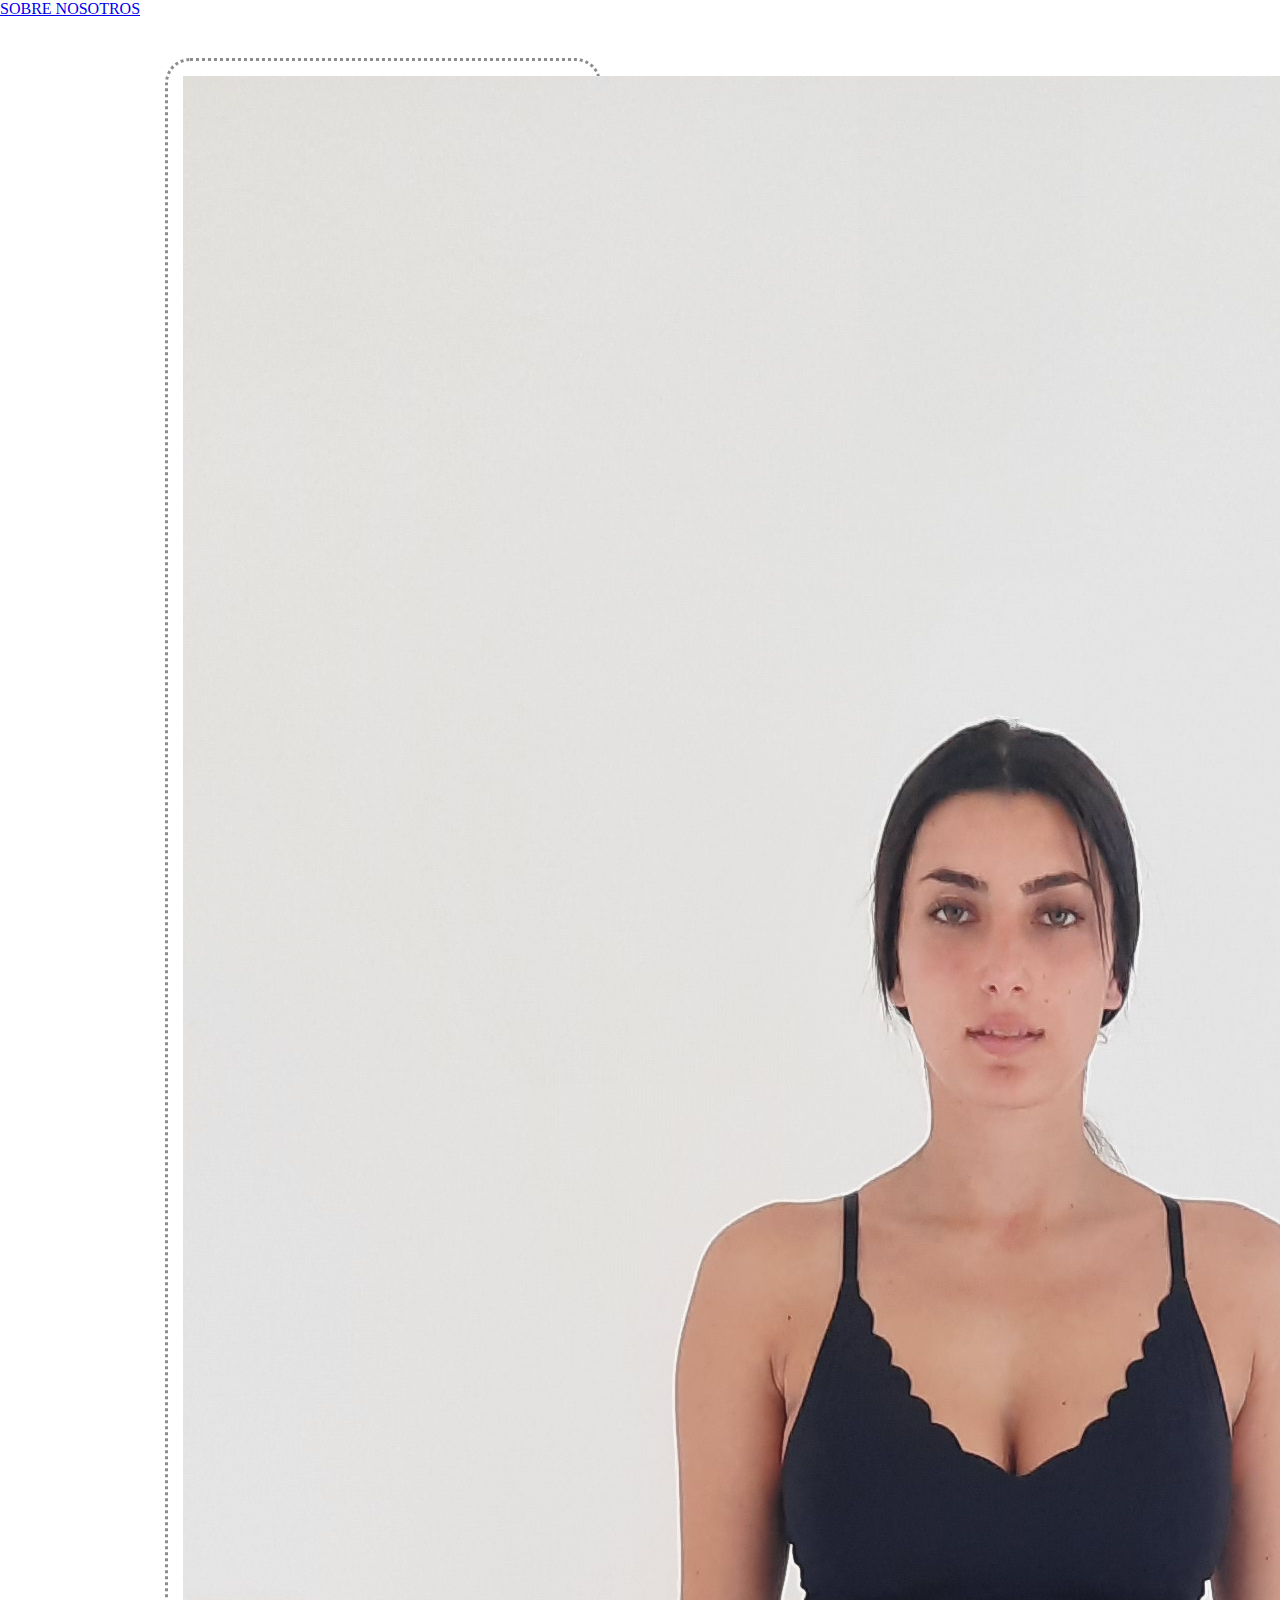
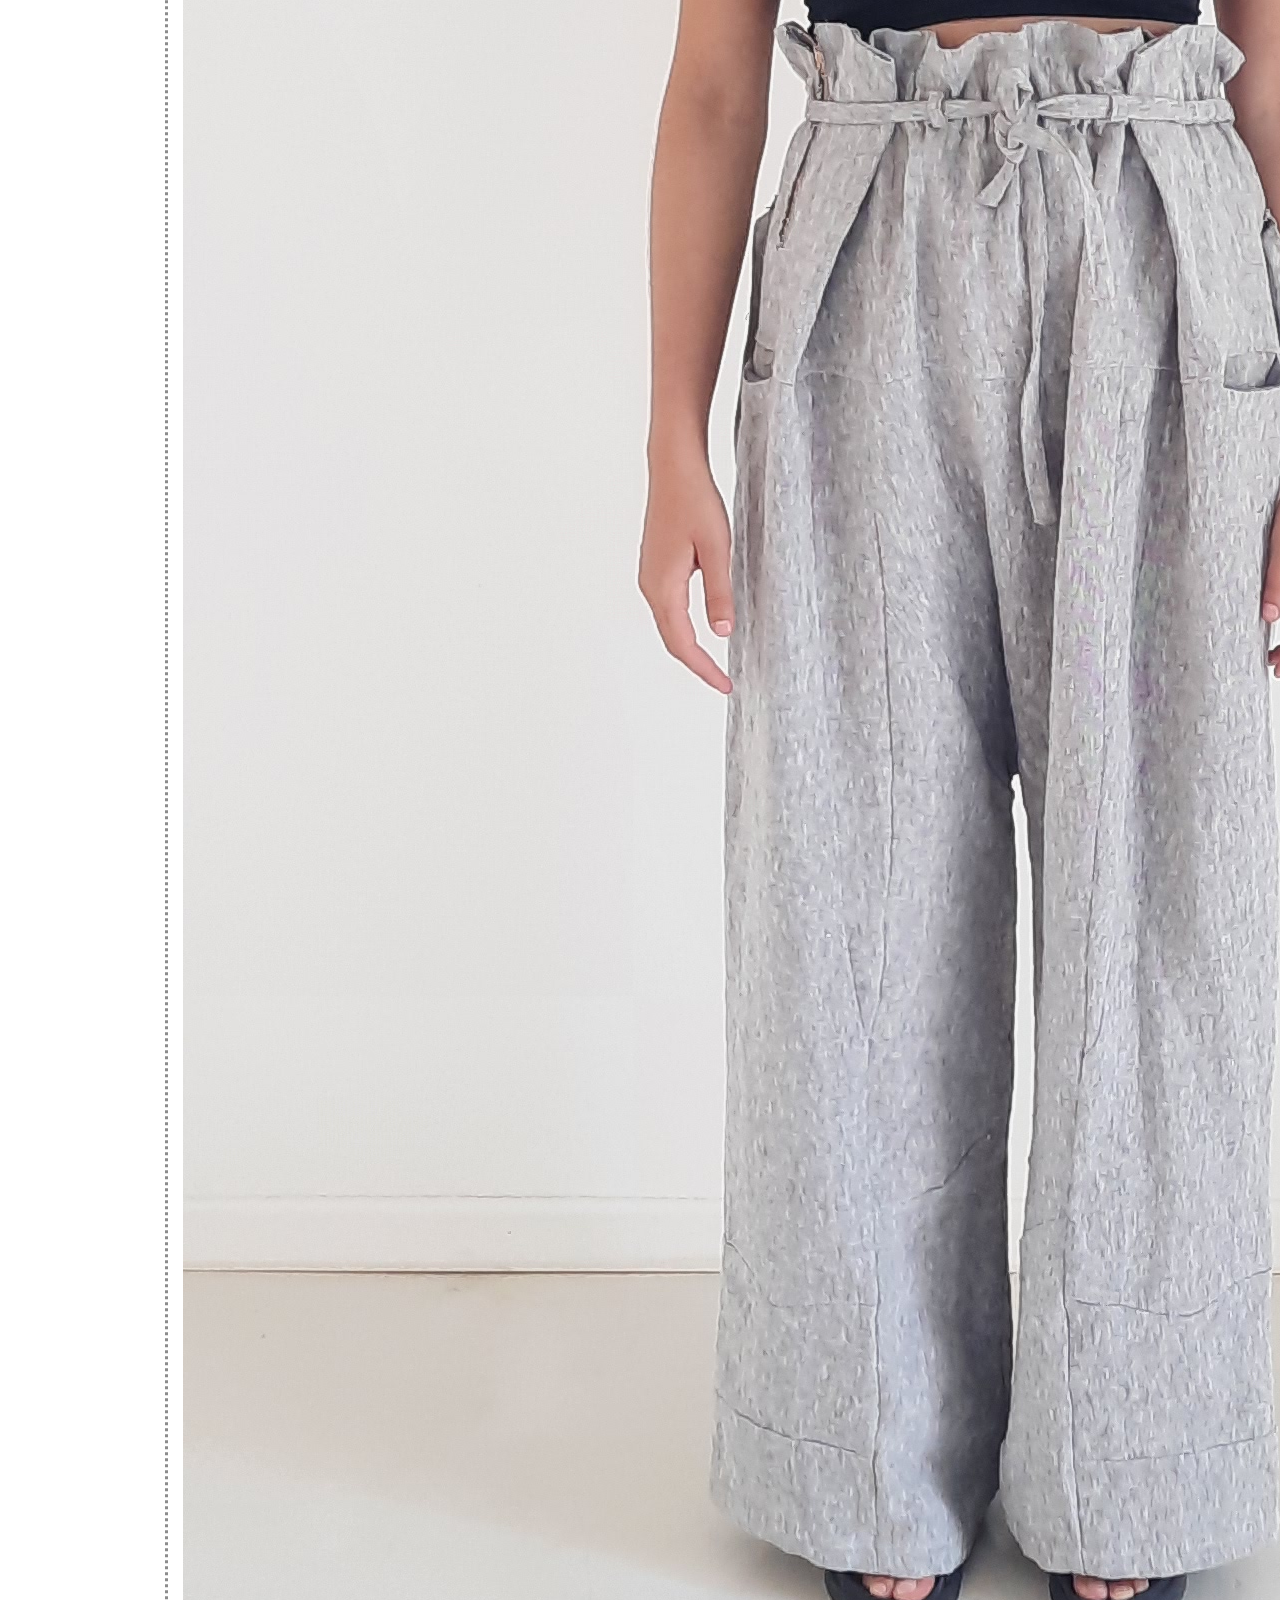
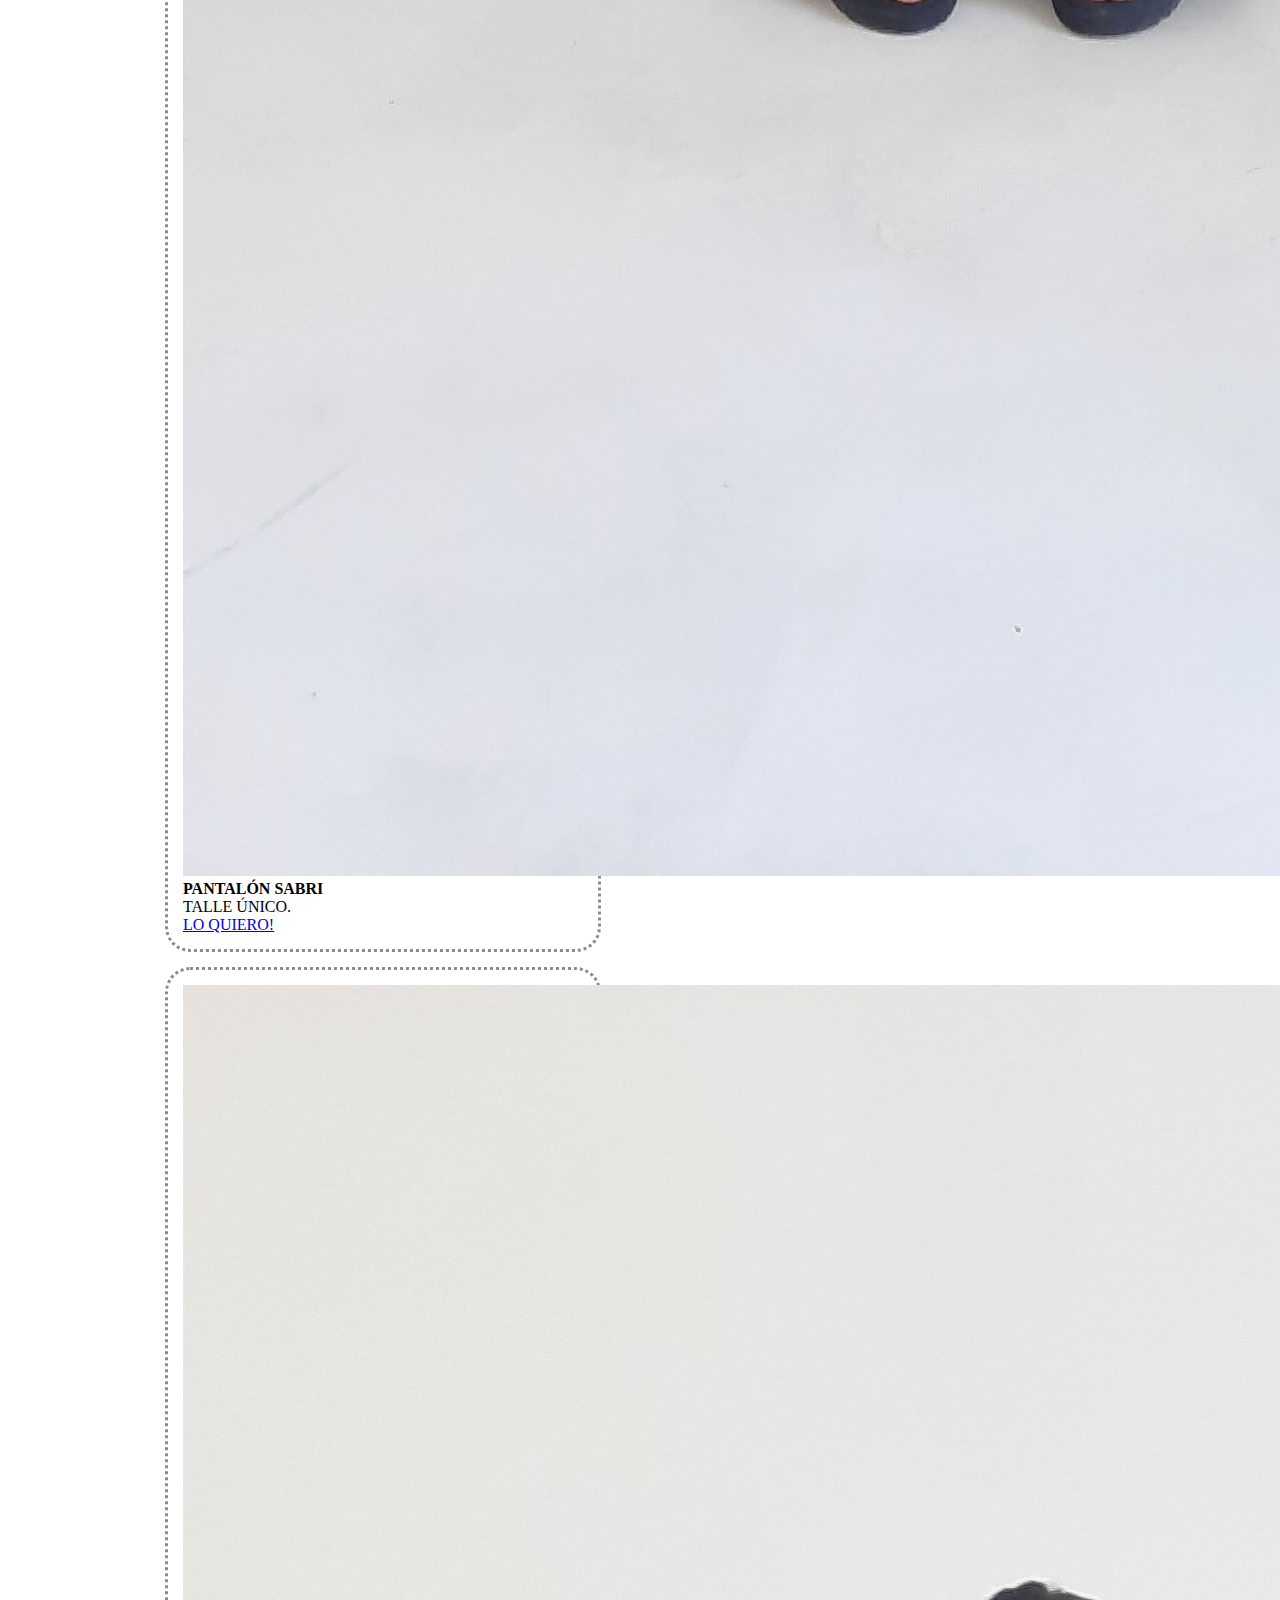
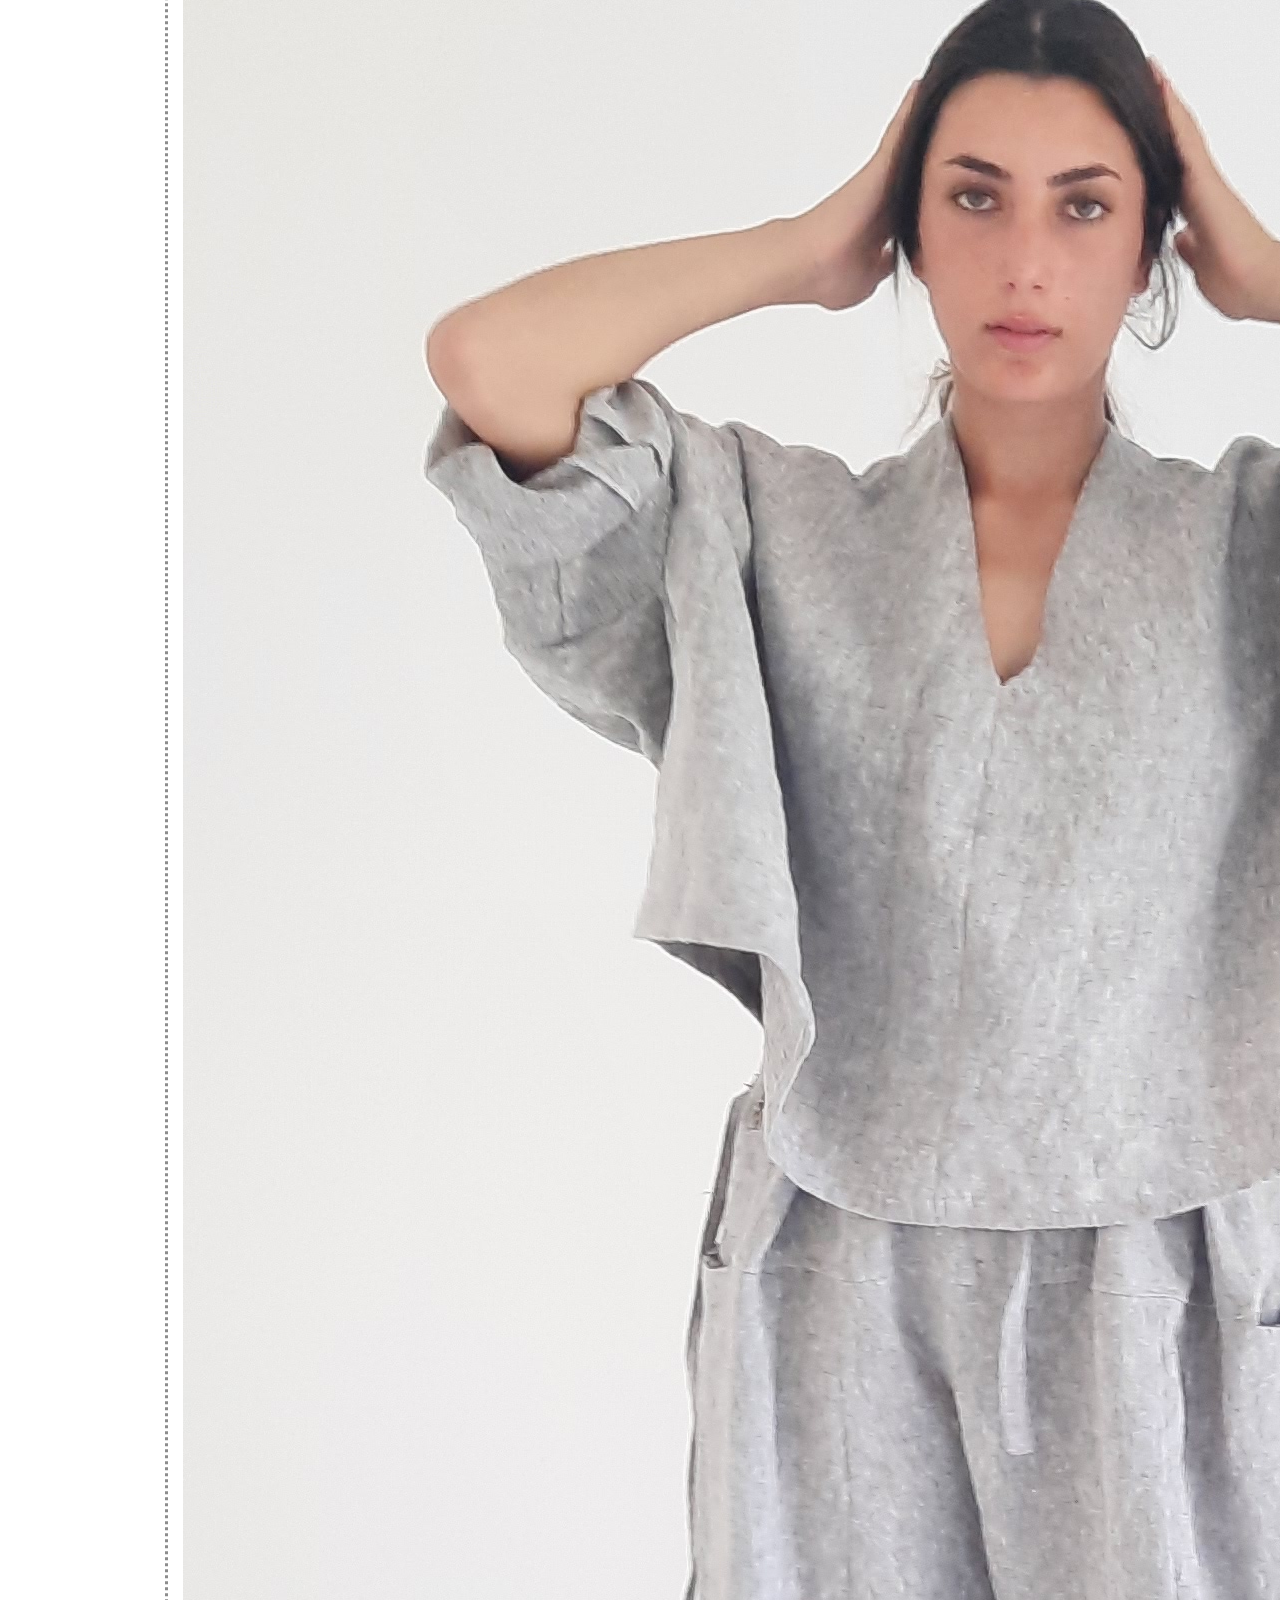
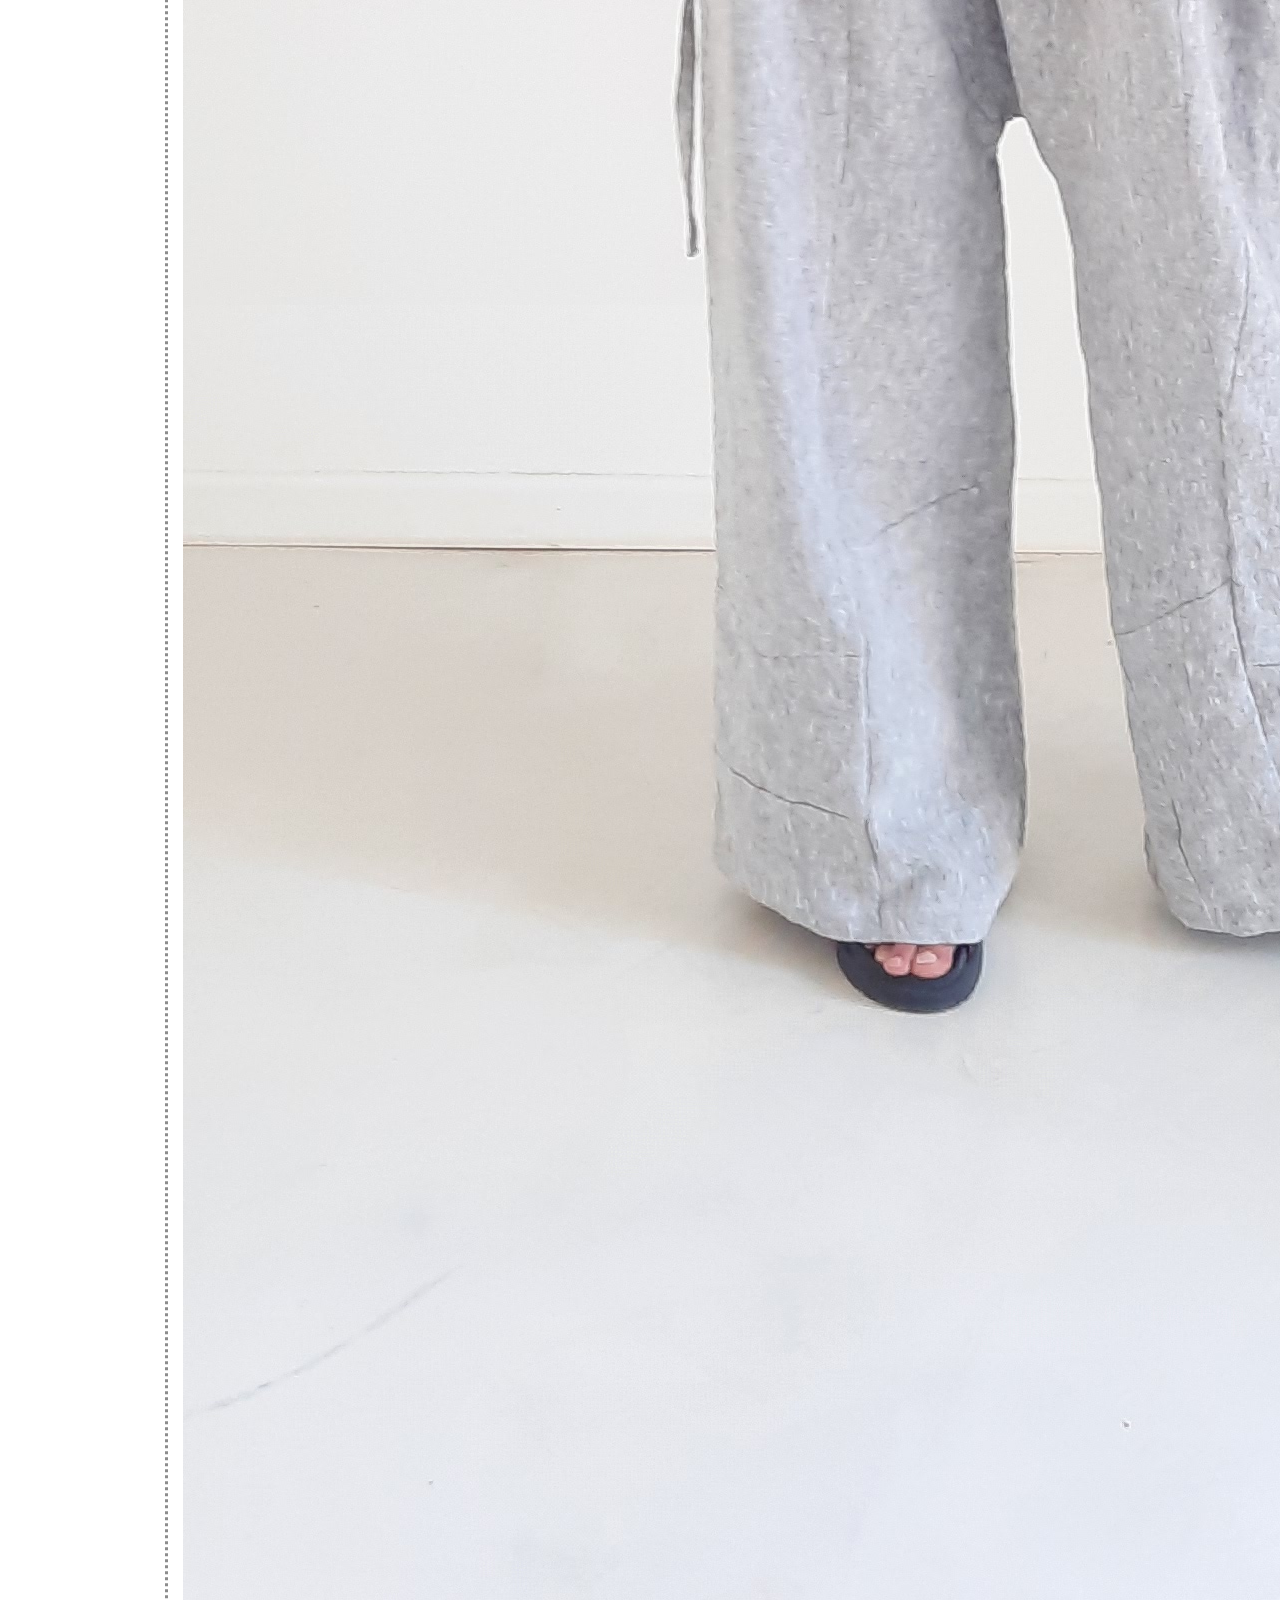
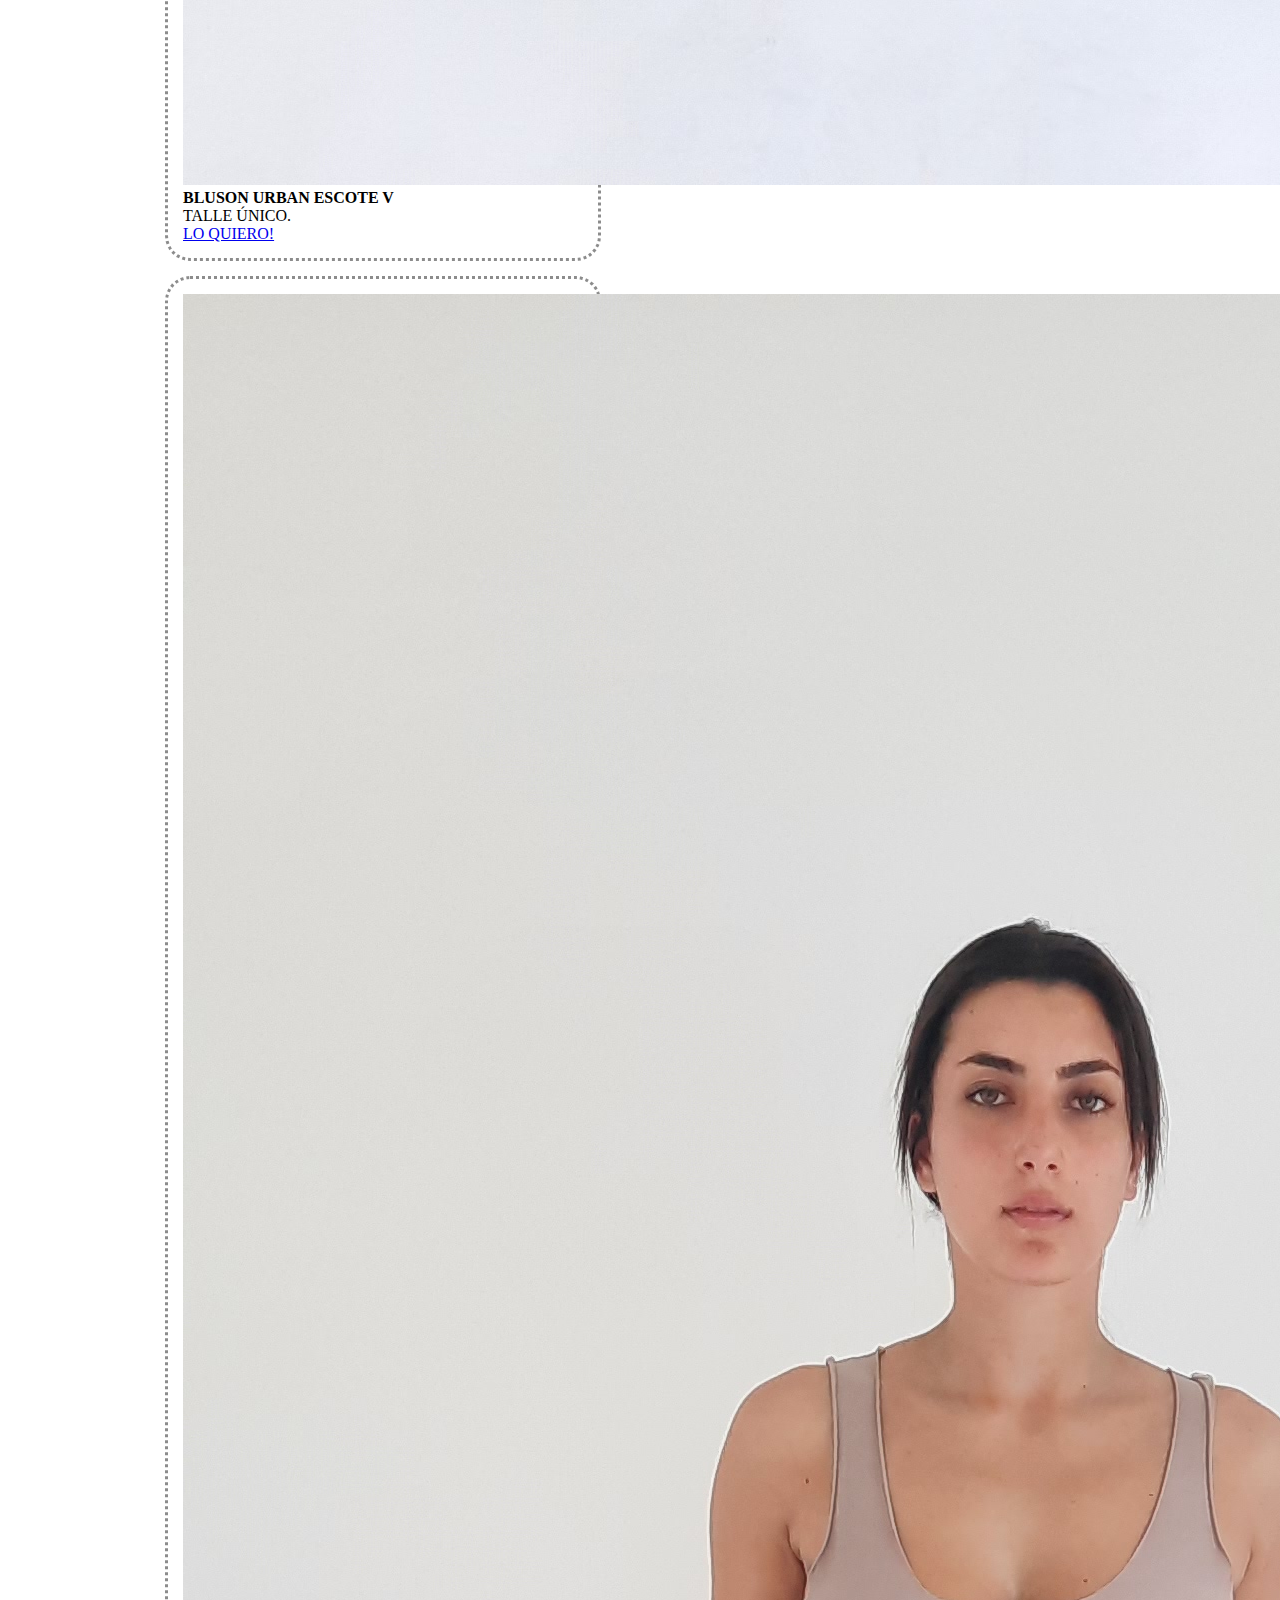
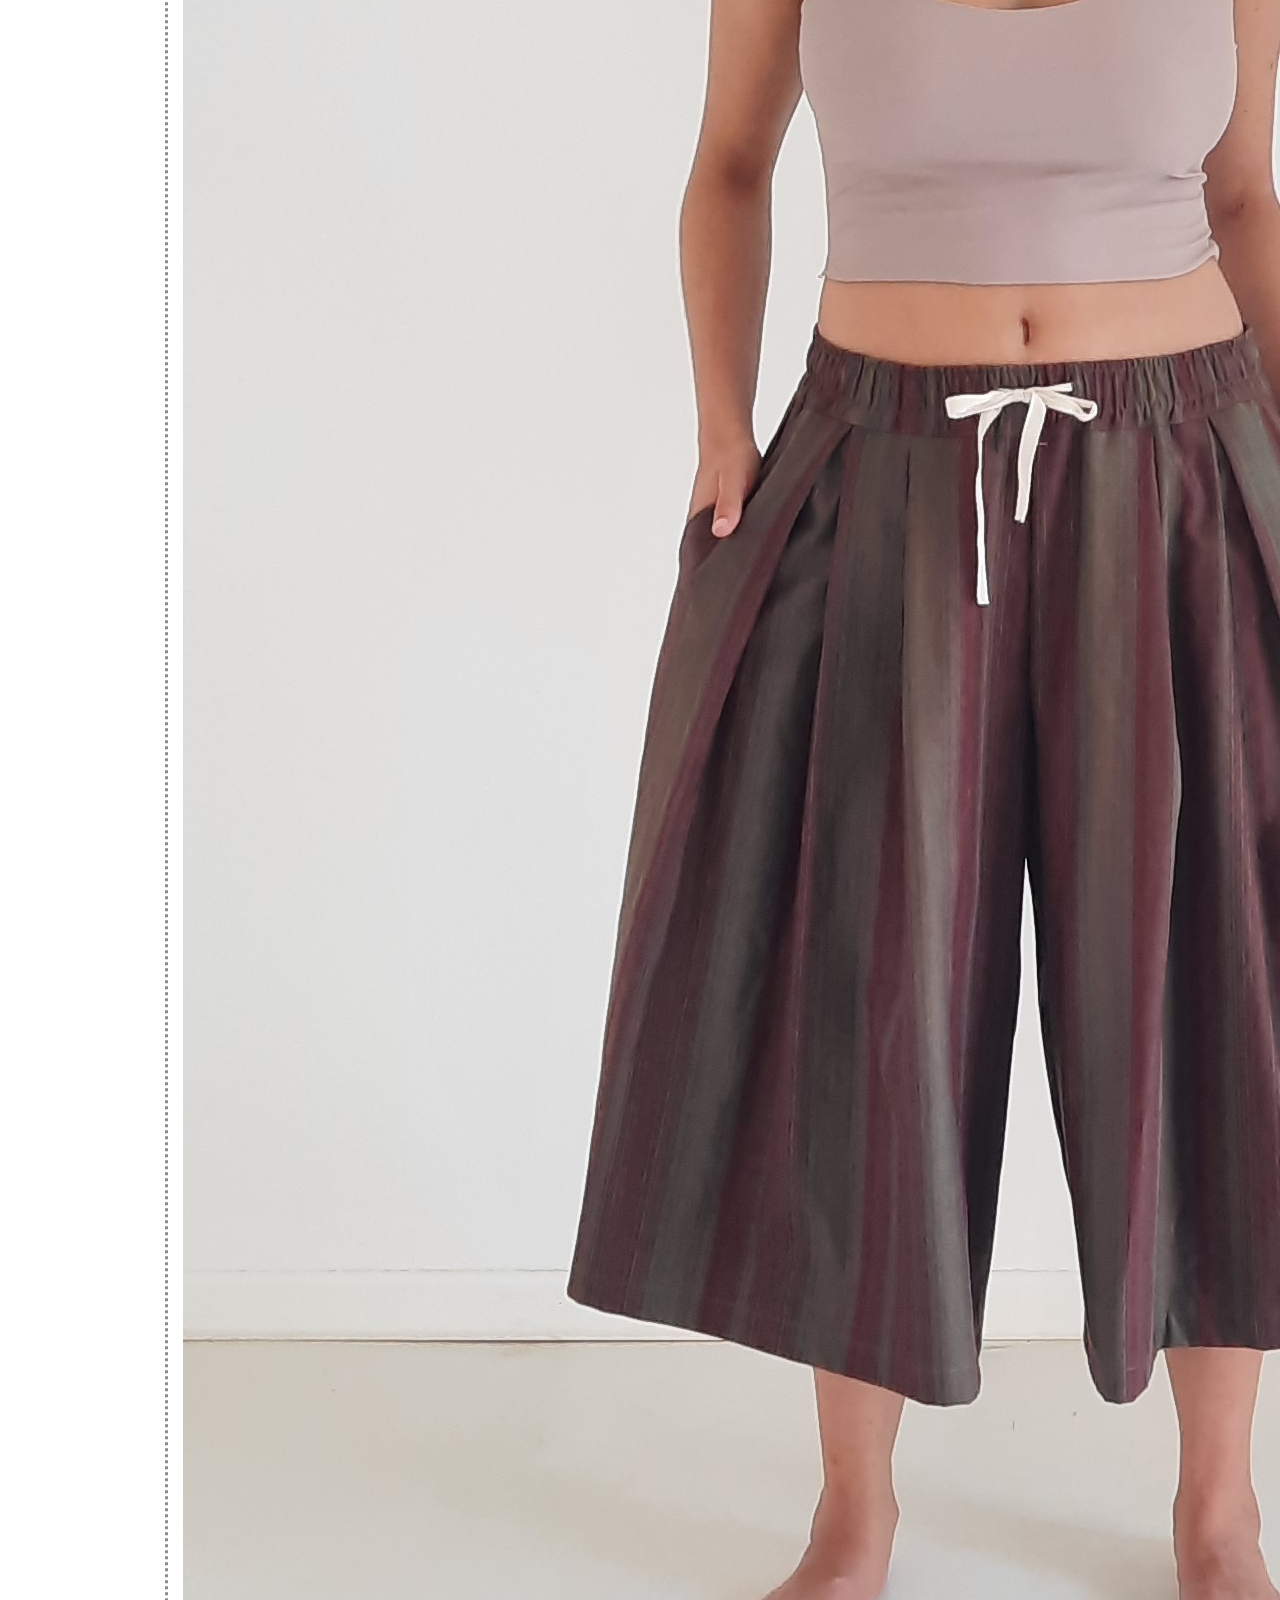
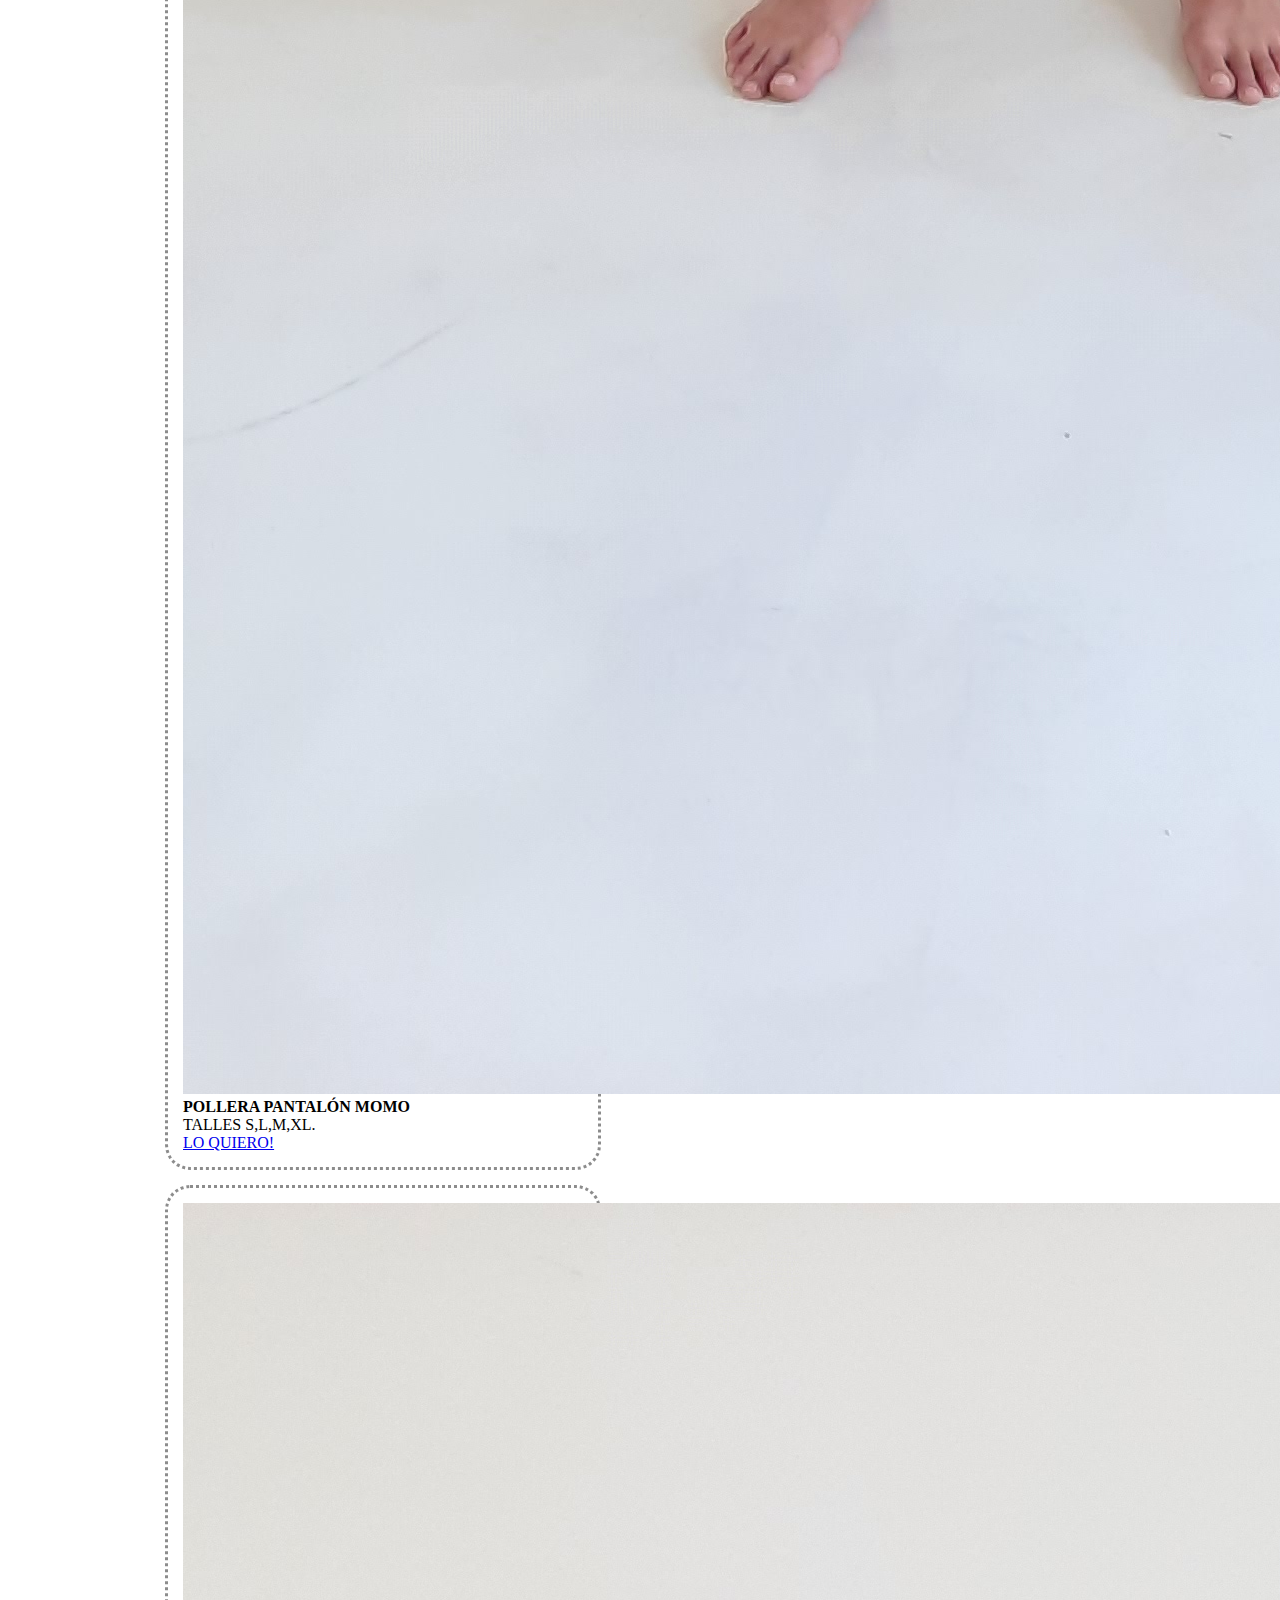
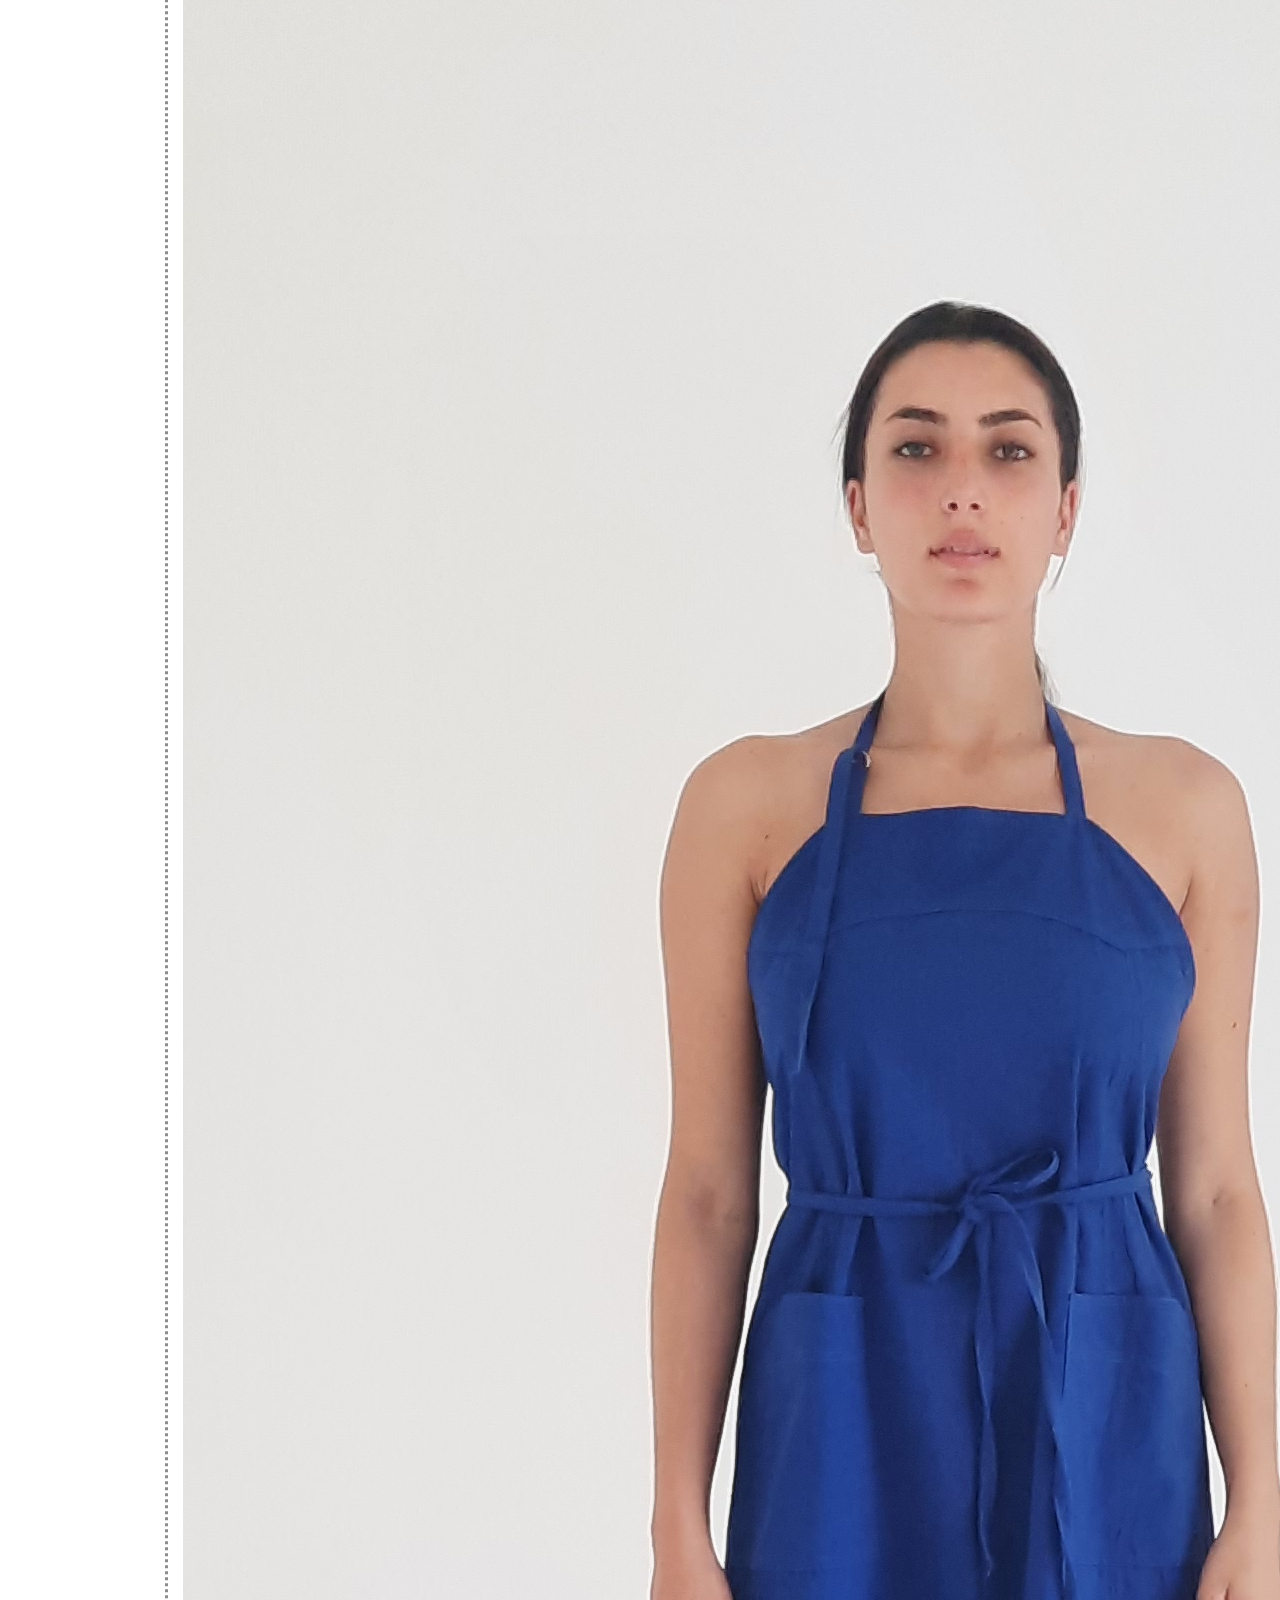
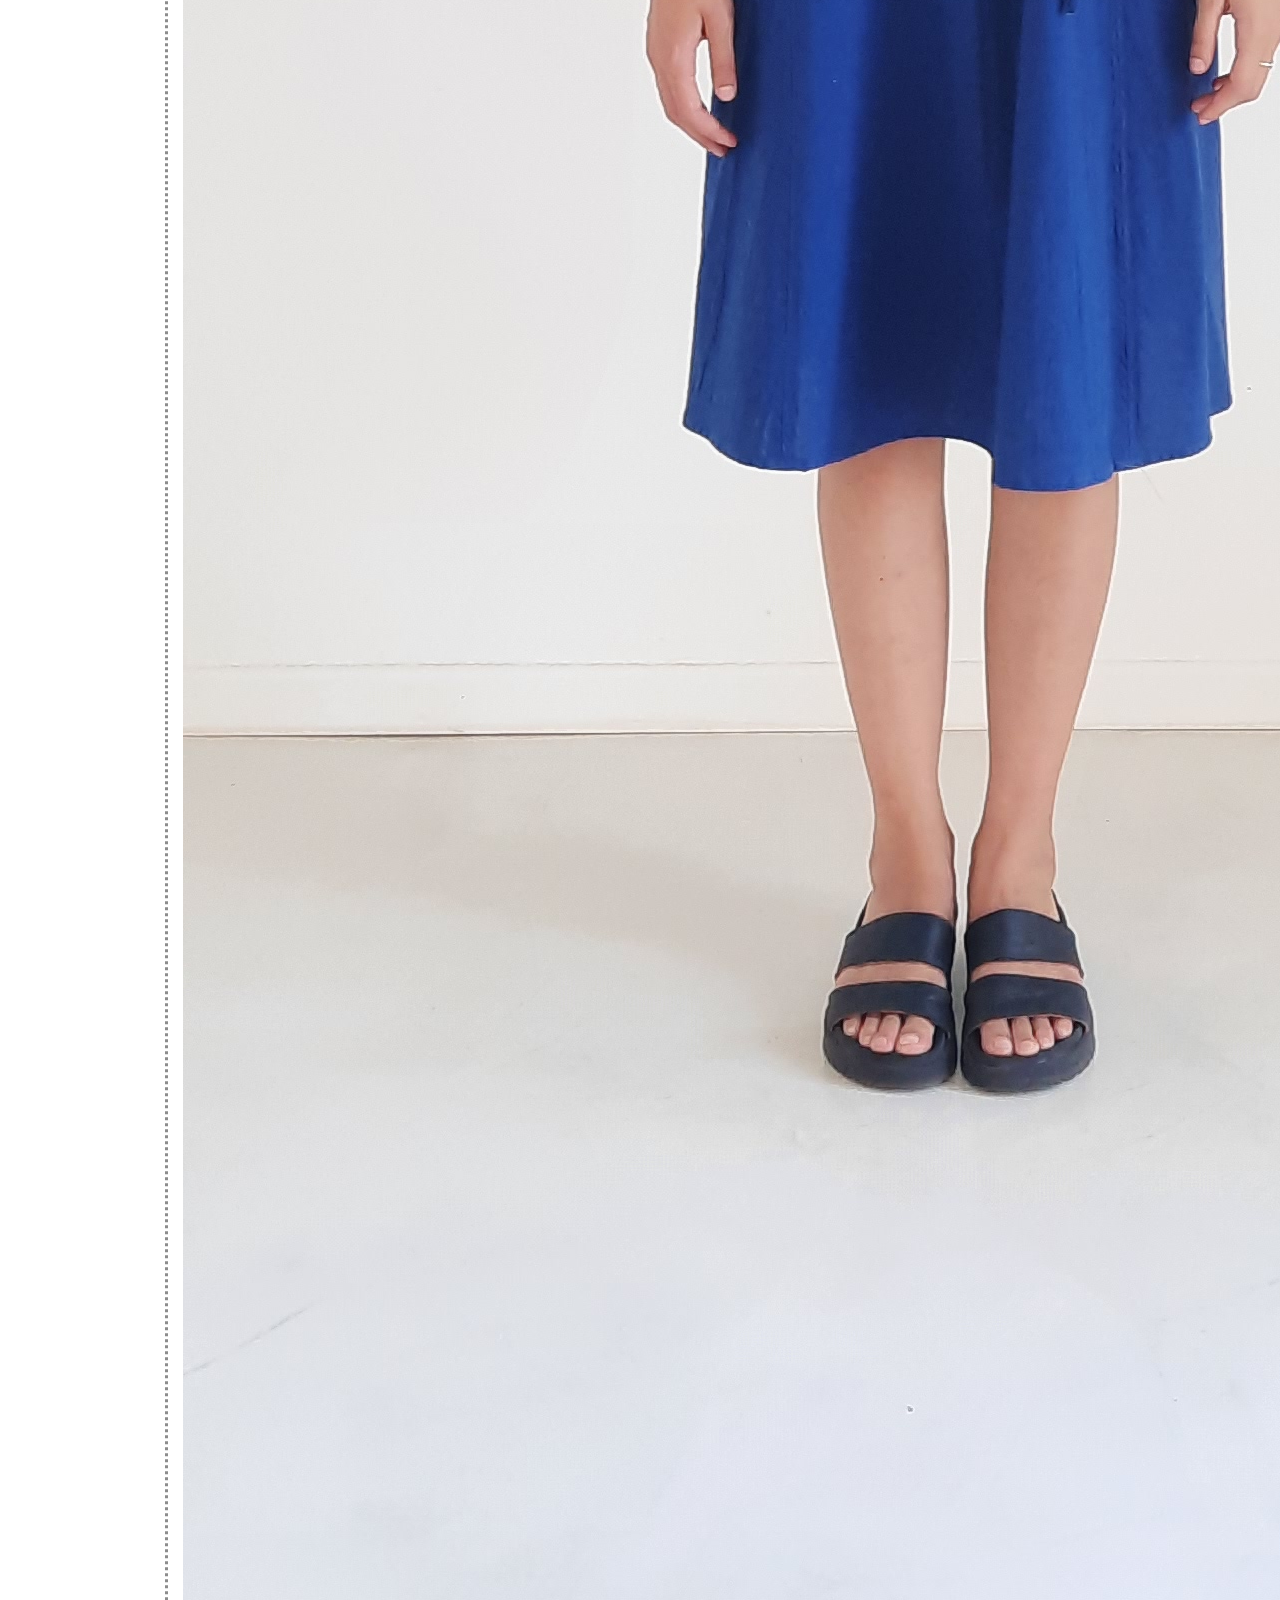
==== index.html @ 5180cdde "Version ligth" ====
<!DOCTYPE html>
<html lang="es">
<head>
    <meta charset="UTF-8">
    <meta http-equiv="X-UA-Compatible" content="IE=edge">
    <meta name="viewport" content="width=device-width, initial-scale=1.0">
    <link rel="stylesheet" href="https://cdnjs.cloudflare.com/ajax/libs/font-awesome/6.4.0/css/all.min.css" integrity="sha512-iecdLmaskl7CVkqkXNQ/ZH/XLlvWZOJyj7Yy7tcenmpD1ypASozpmT/E0iPtmFIB46ZmdtAc9eNBvH0H/ZpiBw==" crossorigin="anonymous" referrerpolicy="no-referrer" />
    <link rel="stylesheet" href="https://cdn.jsdelivr.net/npm/bootstrap@4.6.2/dist/css/bootstrap.min.css" integrity="sha384-xOolHFLEh07PJGoPkLv1IbcEPTNtaed2xpHsD9ESMhqIYd0nLMwNLD69Npy4HI+N" crossorigin="anonymous">
    <link rel="stylesheet" href="style.css">
    <title>INCOMODO</title>
</head>
<body>
    <!-- INICIA NAVBAR -->
<nav class="navbar navbar-expand-sm bg-light navbar-light">
    <ul class="navbar-nav">
      <li class="nav-item">
        <a class="nav-link" href="about.html">Sobre nosotros</a>
      </li>
    </ul>
  </nav>

  <!-- FINALIZA NAVBAR -->

  <!-- INICIA CATALOGO--> 
  <div class="container-fluid">
    <div class="row">
  
  <div class="card" style="width:400px">
    <img class=" card-img-top" src="/img/moledo (1).jpg" alt="Card image">
    <div class="card-body">
      <h4 class="card-title">Pantalón Sabri</h4>
      <p class="card-text">talle único.</p>
      <a href="#" class="btn btn-primary">lo quiero!</a>
    </div>
  </div>
 
  <div class="card" style="width:400px">
    <img class="card-img-top" src="/img/moledo (2).jpg" alt="Card image">
    <div class="card-body">
      <h4 class="card-title">Bluson Urban escote V</h4>
      <p class="card-text">talle único.</p>
      <a href="#" class="btn btn-primary">lo quiero!</a>
    </div>
  </div>

  <div class="card" style="width:400px">
    <img class="card-img-top" src="/img/moledo (3).jpg" alt="Card image">
    <div class="card-body">
      <h4 class="card-title">Pollera pantalón Momo</h4>
      <p class="card-text">Talles s,l,m,xl.</p>
      <a href="#" class="btn btn-primary">lo quiero!</a>
    </div>
  </div>

  <div class="card" style="width:400px">
    <img class="card-img-top" src="/img/moledo (4).jpg" alt="Card image">
    <div class="card-body">
      <h4 class="card-title">Solero Japón</h4>
      <p class="card-text">talle s,m,xl</p>
      <a href="#" class="btn btn-primary">lo quiero!</a>
    </div>
  </div>

  <div class="card" style="width:400px">
    <img class="card-img-top" src="/img/moledo (5).jpg" alt="Card image">
    <div class="card-body">
      <h4 class="card-title">Vestido rectánculo</h4>
      <p class="card-text">talle único.</p>
      <a href="#" class="btn btn-primary">lo quiero!</a>
    </div>
  </div>

  <div class="card" style="width:400px">
    <img class="card-img-top" src="/img/moledo (6).jpg" alt="Card image">
    <div class="card-body">
      <h4 class="card-title">Blusón Urban bote</h4>
      <p class="card-text">talle 1 y 2</p>
      <a href="#" class="btn btn-primary">lo quiero!</a>
    </div>
  </div>

  <div class="card" style="width:400px">
    <img class="card-img-top" src="/img/moledo (7).jpg" alt="Card image">
    <div class="card-body">
      <h4 class="card-title">CHAQUETA MIRTA</h4>
      <p class="card-text">talle S,M</p>
      <a href="#" class="btn btn-primary">lo quiero!</a>
    </div>
  </div>

  <div class="card" style="width:400px">
    <img class="card-img-top" src="/img/moledo (8).jpg" alt="Card image">
    <div class="card-body">
      <h4 class="card-title">Saco vasco</h4>
      <p class="card-text">talle unico </p>
      <a href="#" class="btn btn-primary">lo quiero!</a>
    </div>
  </div>
</div>
</div>

<!-- FINALIZA CATÁLOGO -->

<!-- COMIENZA FOOTER -->
  <footer>
    <div class="container-fluid">
      <div class="row">
        <a href="https://www.instagram.com/incomodo_incomodo/">
        <i class="fa-brands fa-instagram"></i>
      </a>
      </div>
    </div>
  </footer>
<!-- FINALIZA FOOTER -->





    <script src="https://cdn.jsdelivr.net/npm/jquery@3.5.1/dist/jquery.slim.min.js" integrity="sha384-DfXdz2htPH0lsSSs5nCTpuj/zy4C+OGpamoFVy38MVBnE+IbbVYUew+OrCXaRkfj" crossorigin="anonymous"></script>
    <script src="https://cdn.jsdelivr.net/npm/popper.js@1.16.1/dist/umd/popper.min.js" integrity="sha384-9/reFTGAW83EW2RDu2S0VKaIzap3H66lZH81PoYlFhbGU+6BZp6G7niu735Sk7lN" crossorigin="anonymous"></script>
    <script src="https://cdn.jsdelivr.net/npm/bootstrap@4.6.2/dist/js/bootstrap.min.js" integrity="sha384-+sLIOodYLS7CIrQpBjl+C7nPvqq+FbNUBDunl/OZv93DB7Ln/533i8e/mZXLi/P+" crossorigin="anonymous"></script>
</body>
</html>
---- style.css ----
*{
    padding: 0;
    margin: 0;
}

@font-face{
    font-family: aileron;
    src: url(./font/Aileron/Aileron-Light.otf);
    
}


nav{
    text-transform: uppercase;
}

.card {
    padding: 15px;
    text-transform: uppercase;
    margin: 15px;
    border-radius: 25px;
    border-color: #3333338f;
    border-style: dotted;
}


.container-fluid{
    padding: 25px;
    padding-left: 150px;
}


div .btn:hover{
    color: #4e4c53;
    background-color: antiquewhite;
    border-color: antiquewhite;
}

h2 {
    text-align: center;
    font-family: aileron;
    font-weight: bolder;
    margin-top: 25px;

}

.manif{
    padding: 200px;
    padding-top: 20px;
    text-align: center;
    font-family: aileron;
}

.imglogo{
    
    display: flex;
    justify-content: center;

}

footer{
    height: 90px;
    background-color: #f8f9fa;
    

}

i{
    font-size: 50px;
    
}
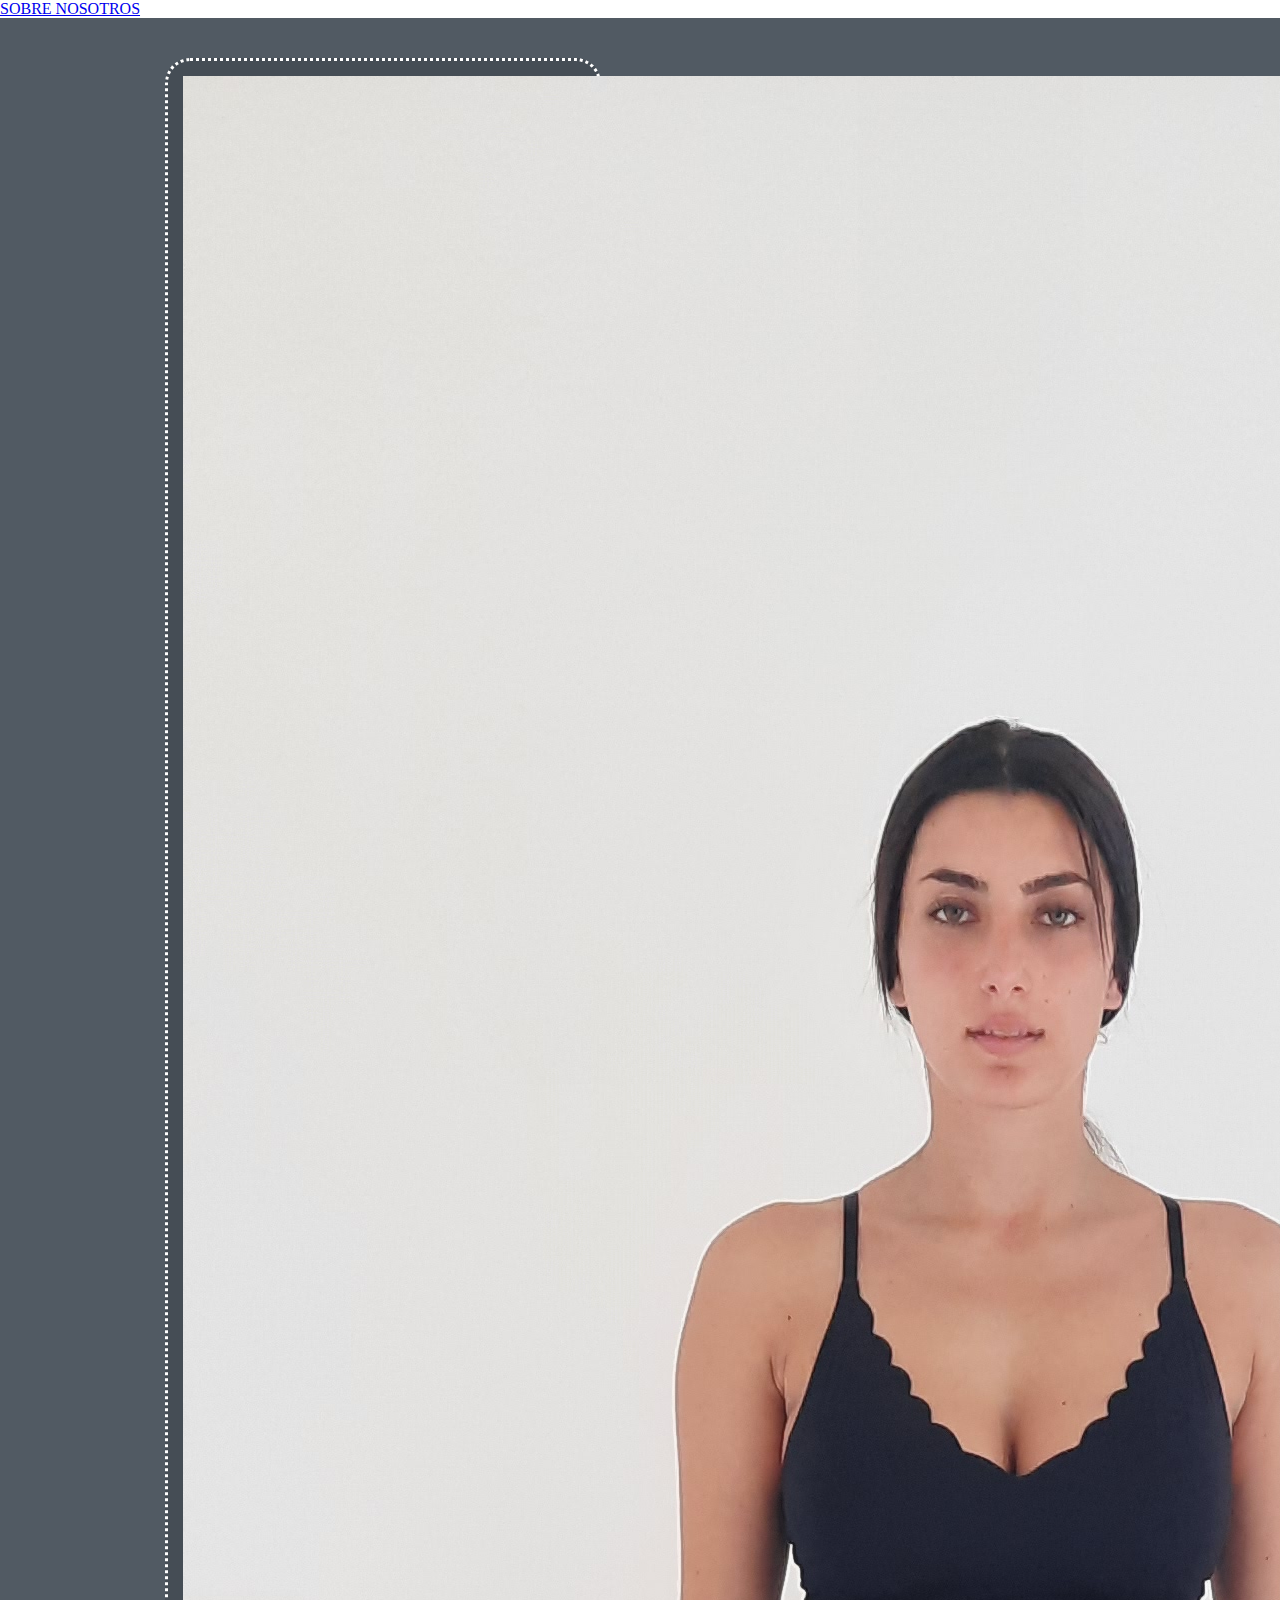
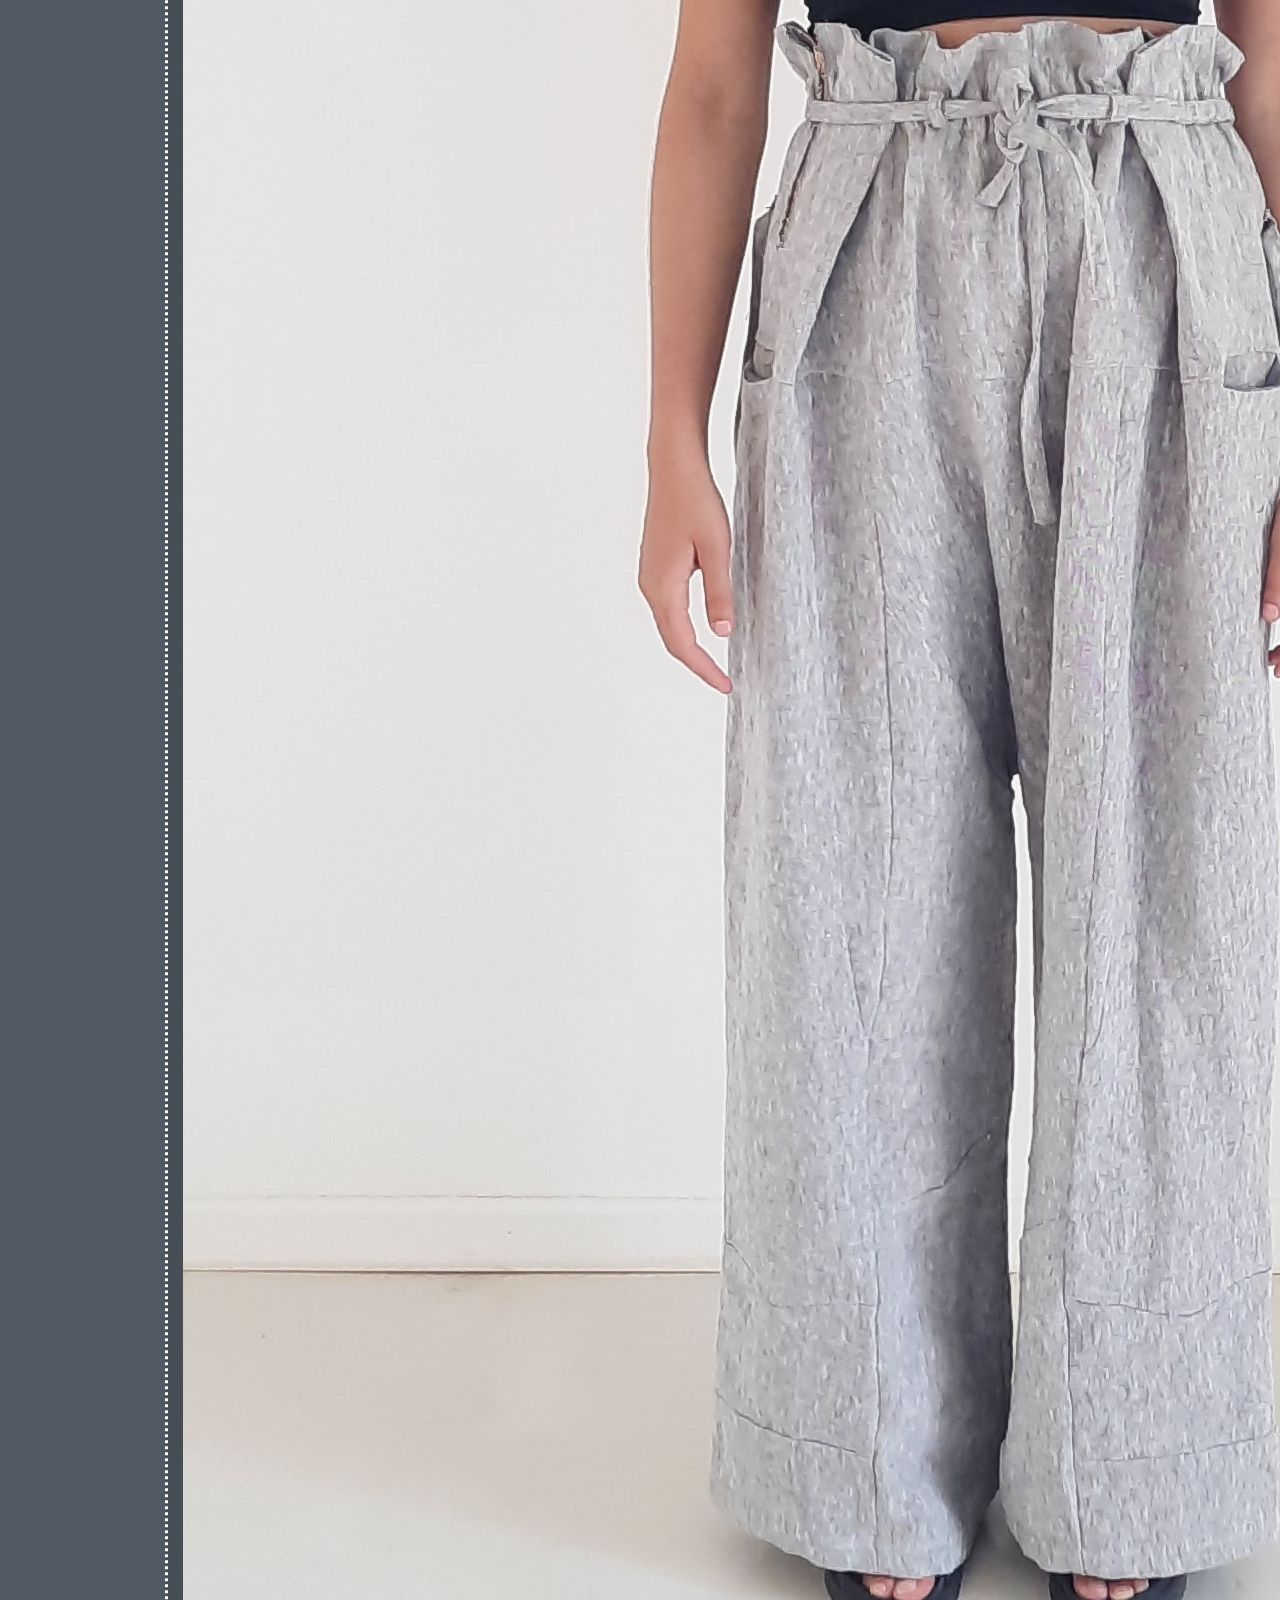
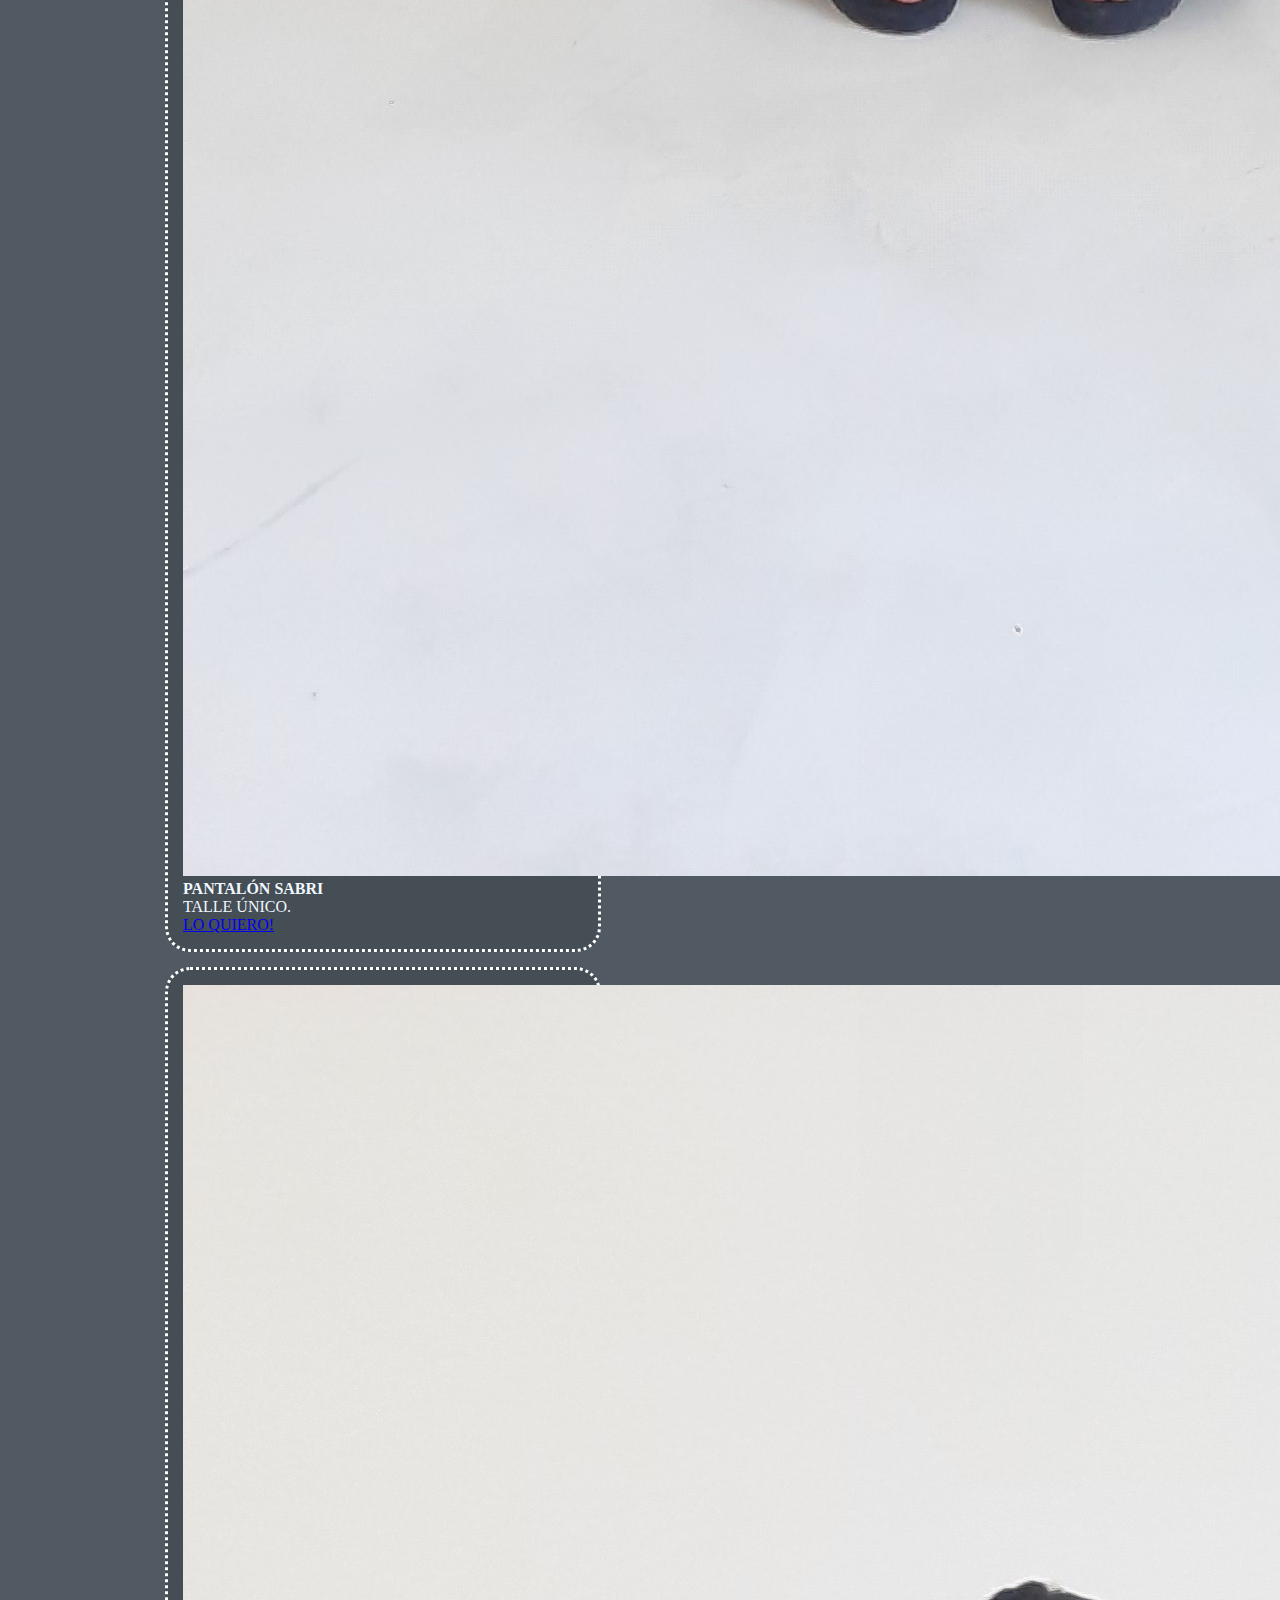
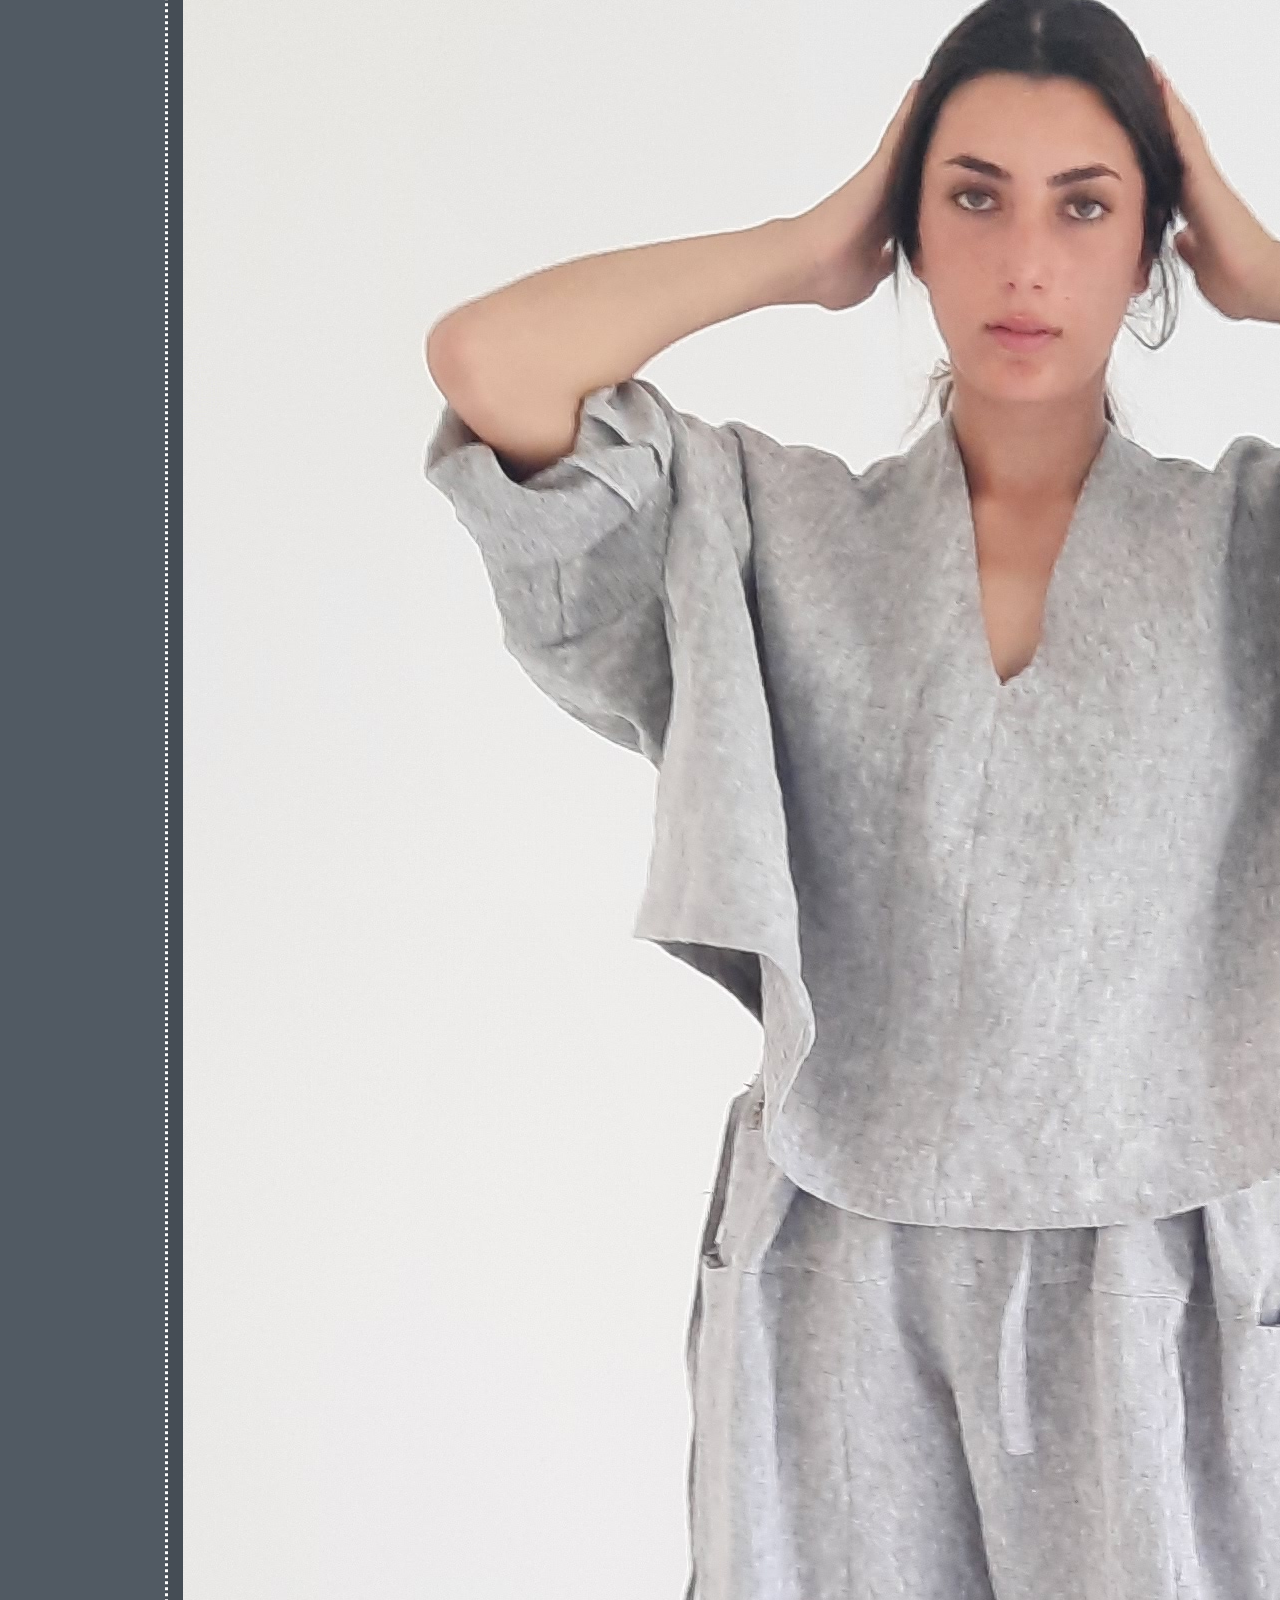
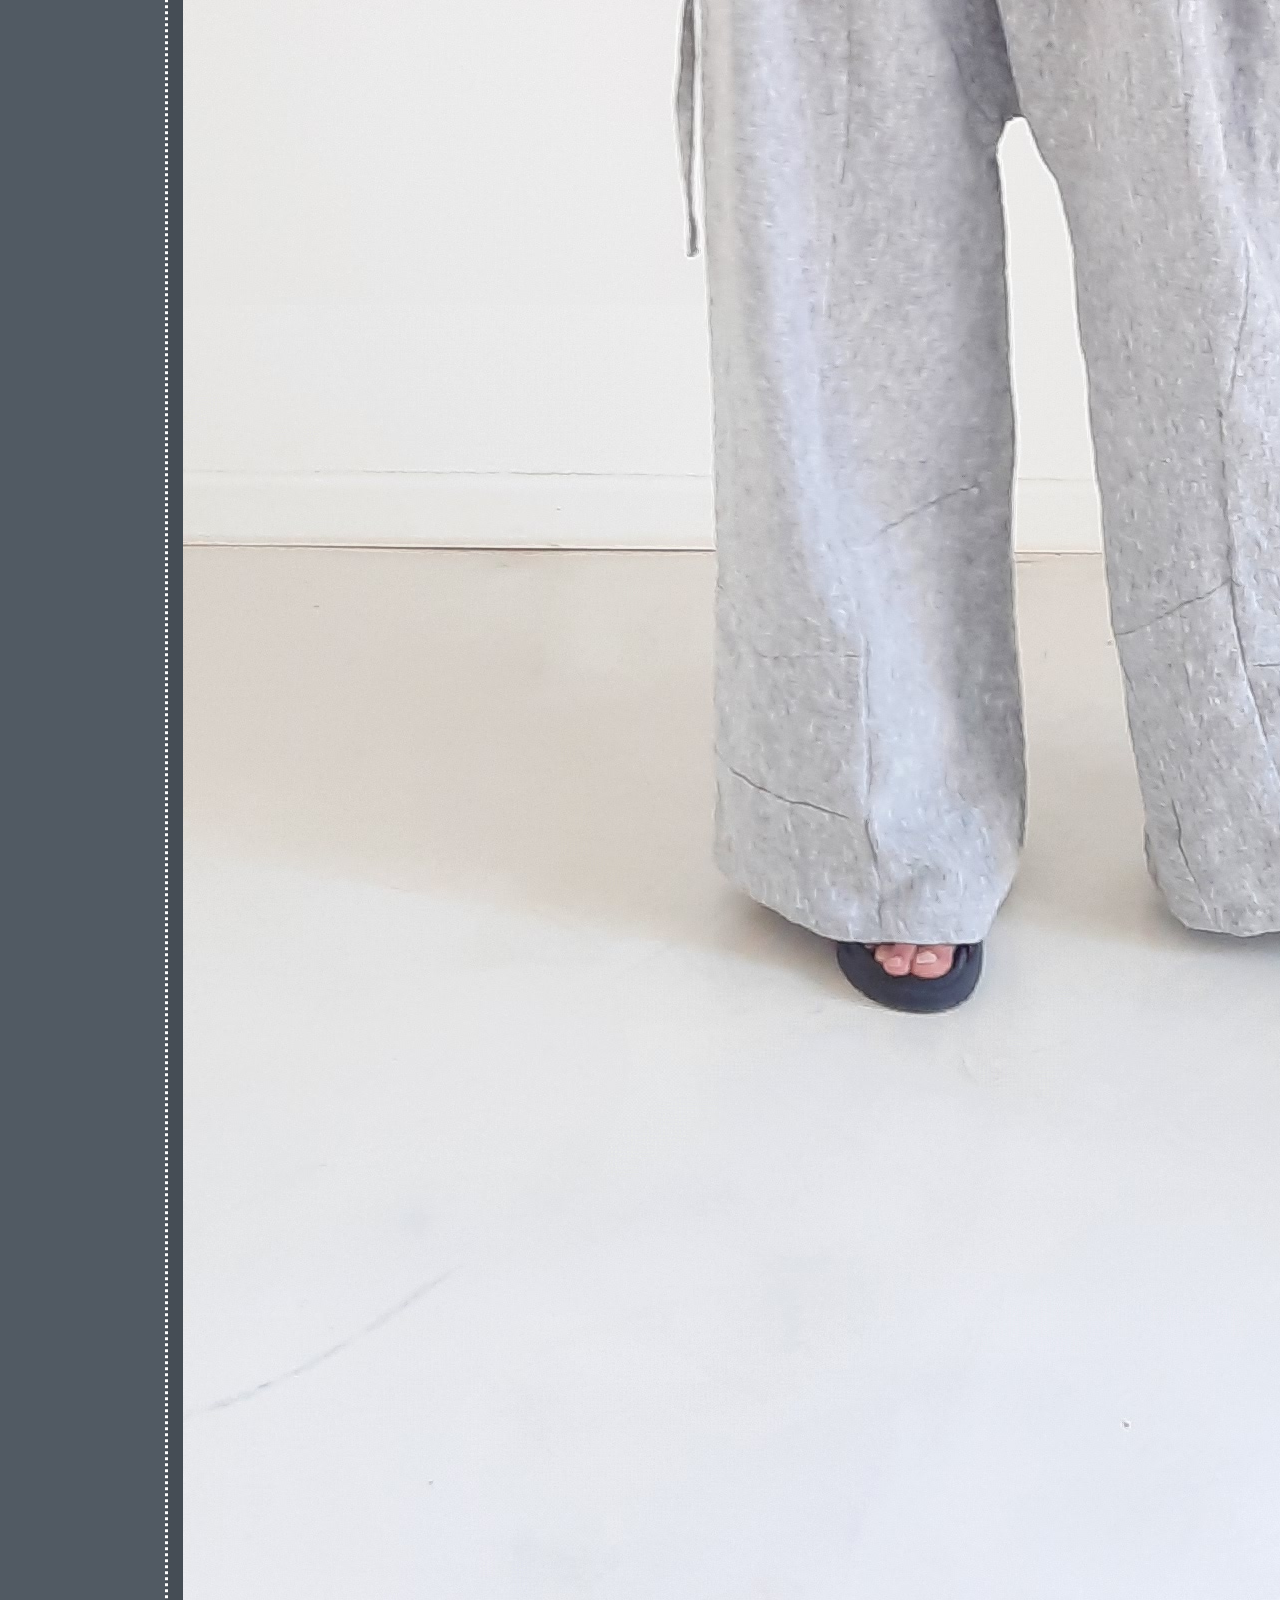
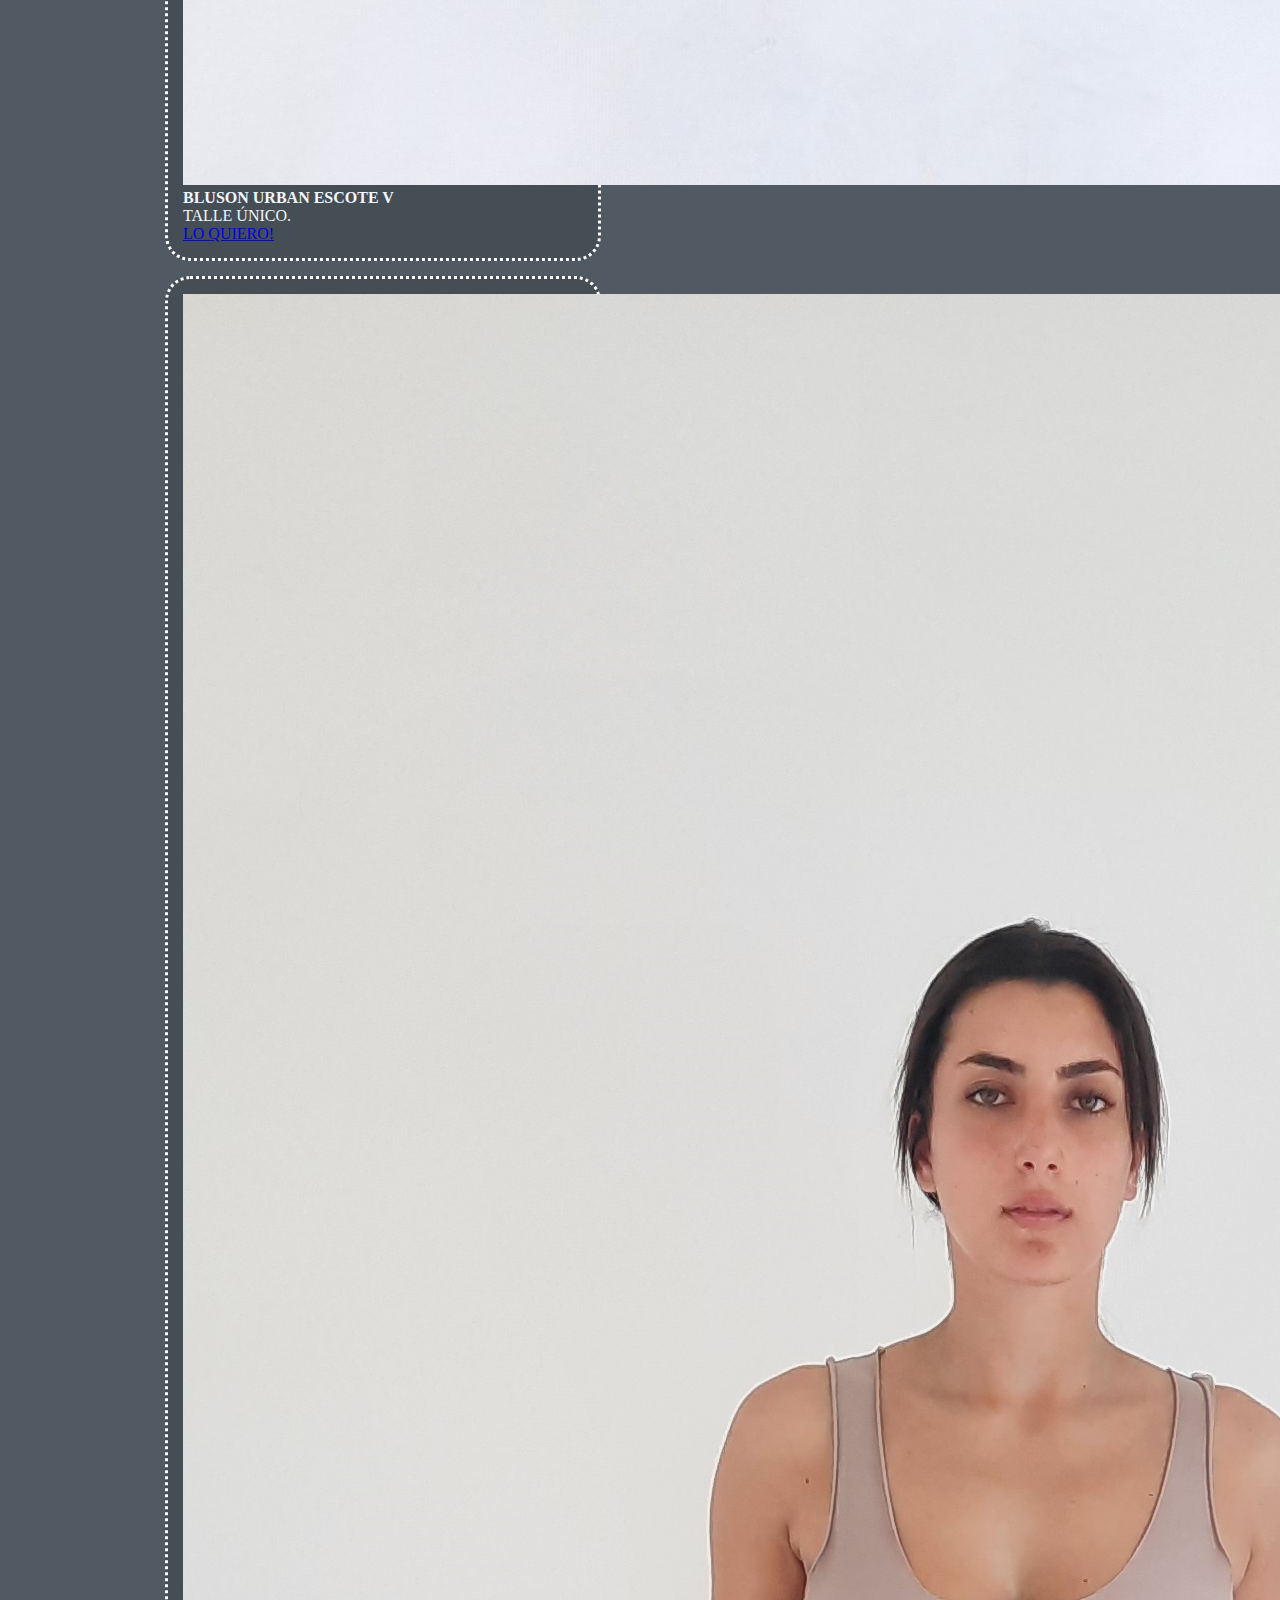
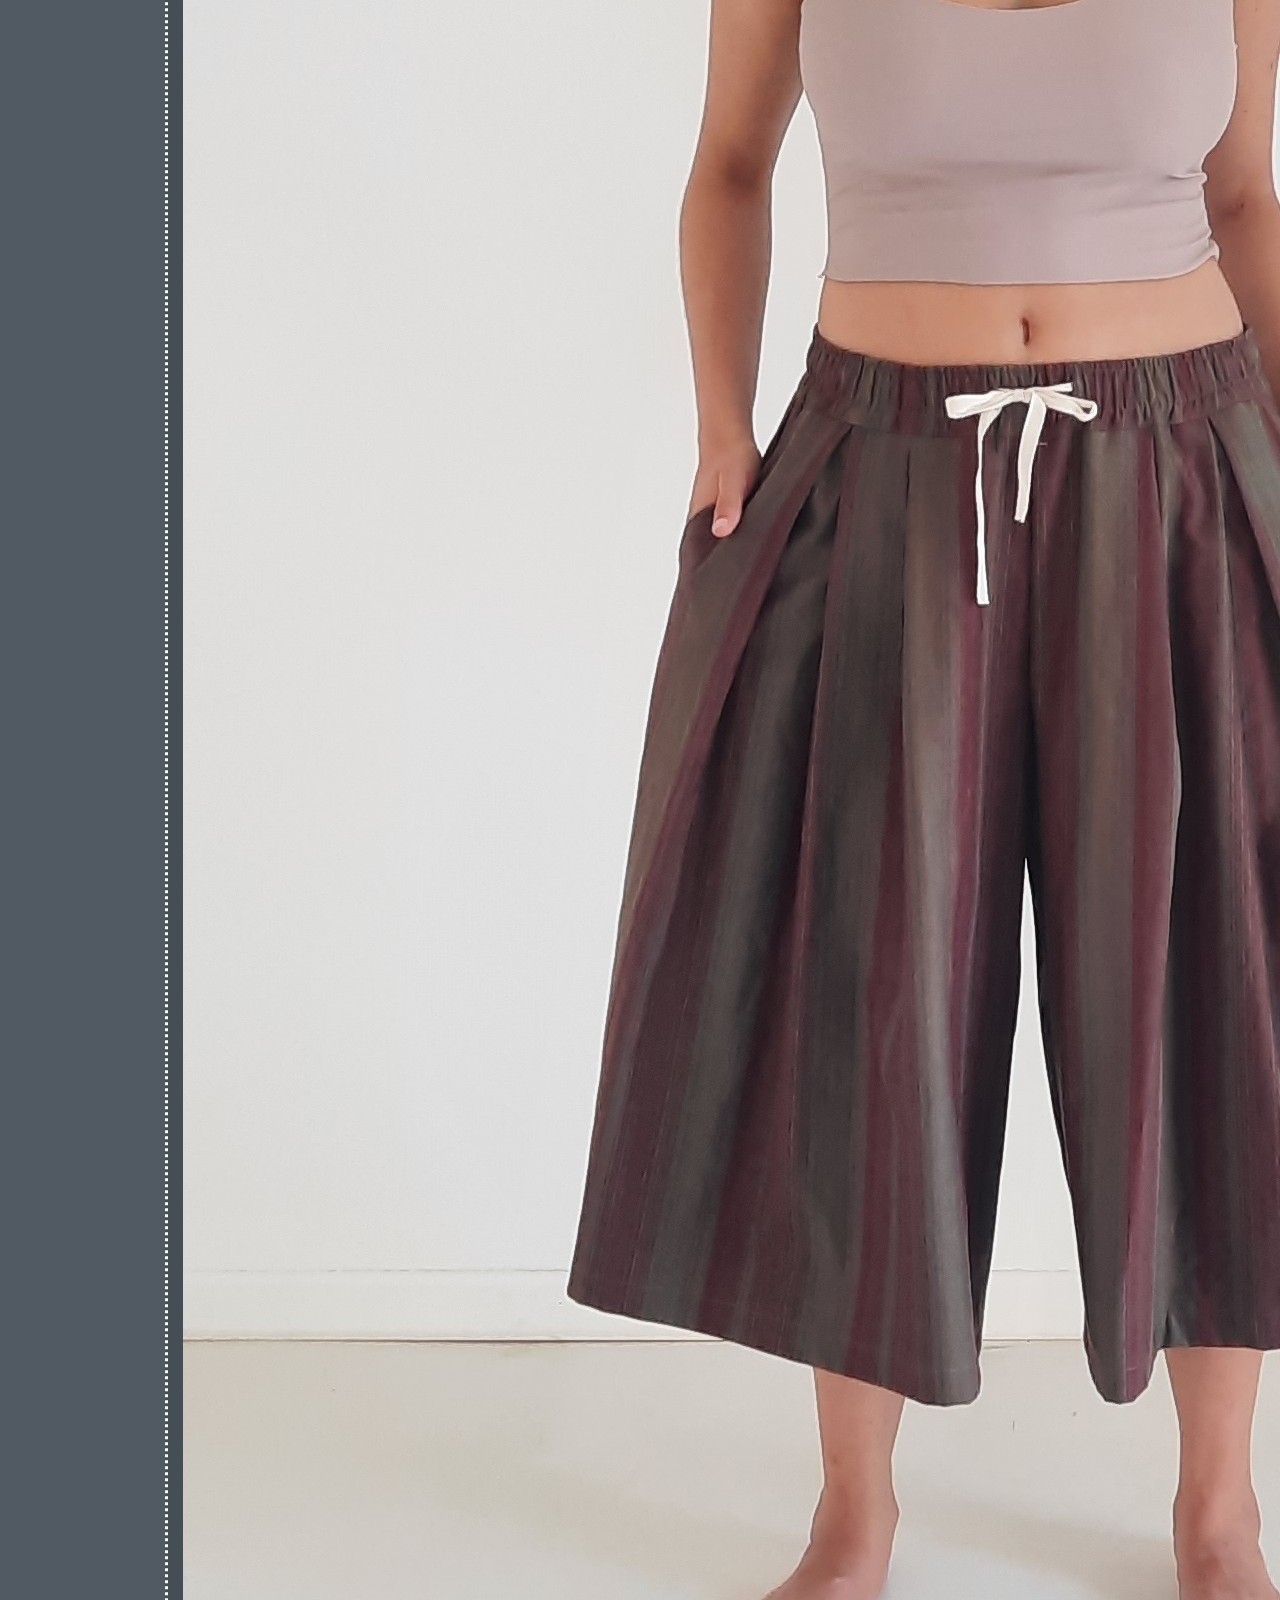
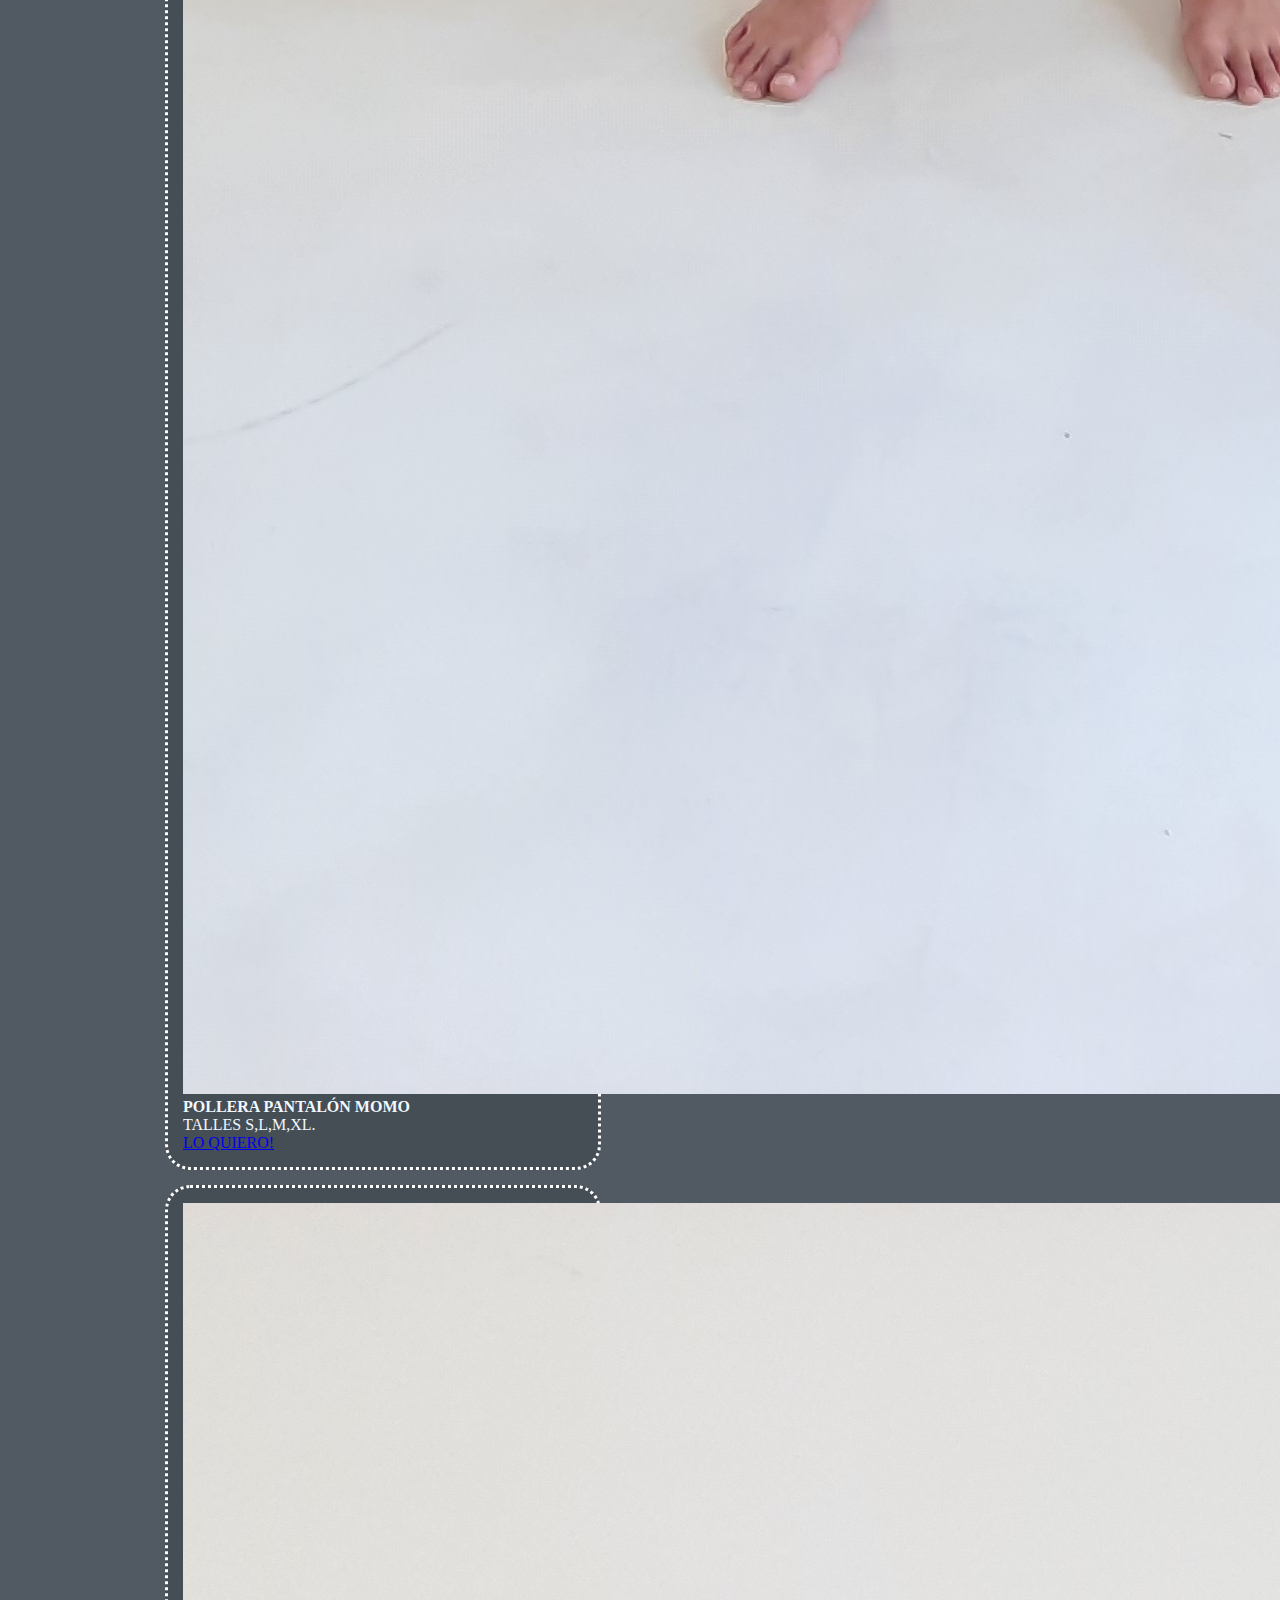
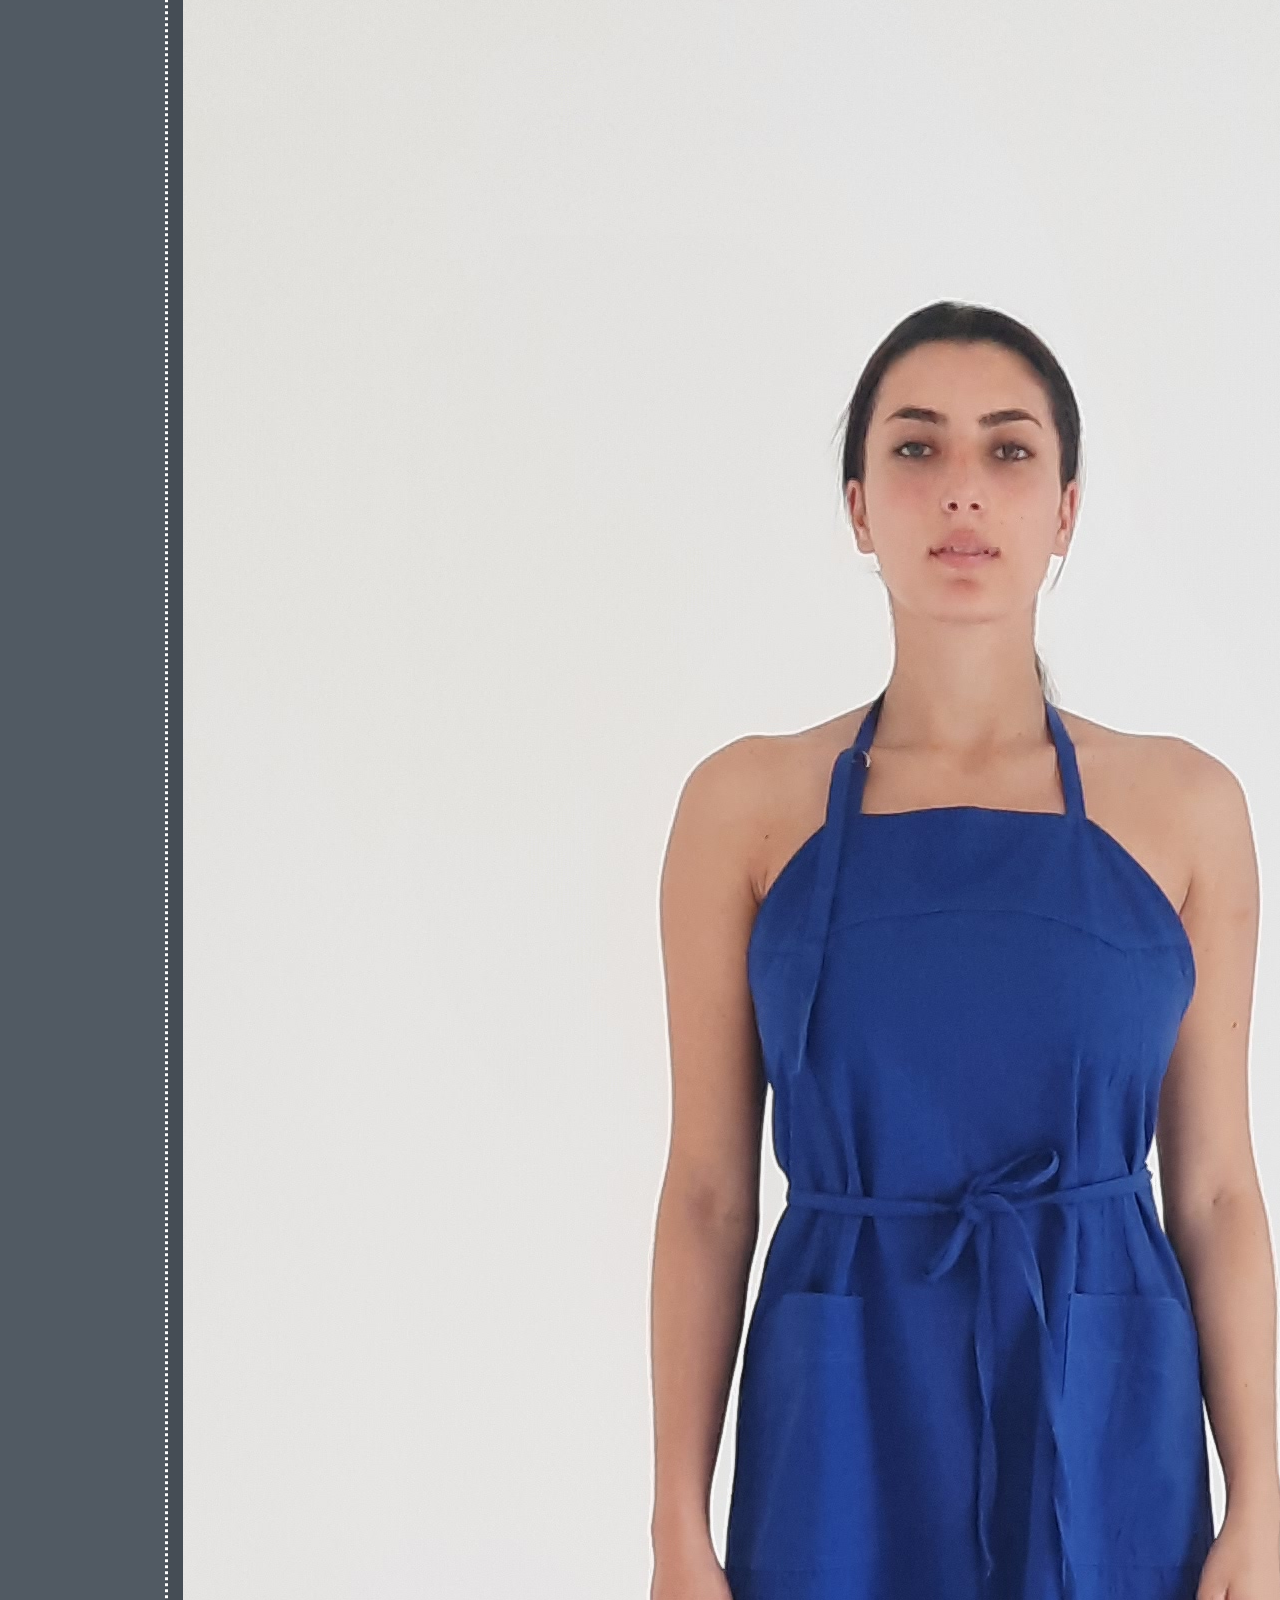
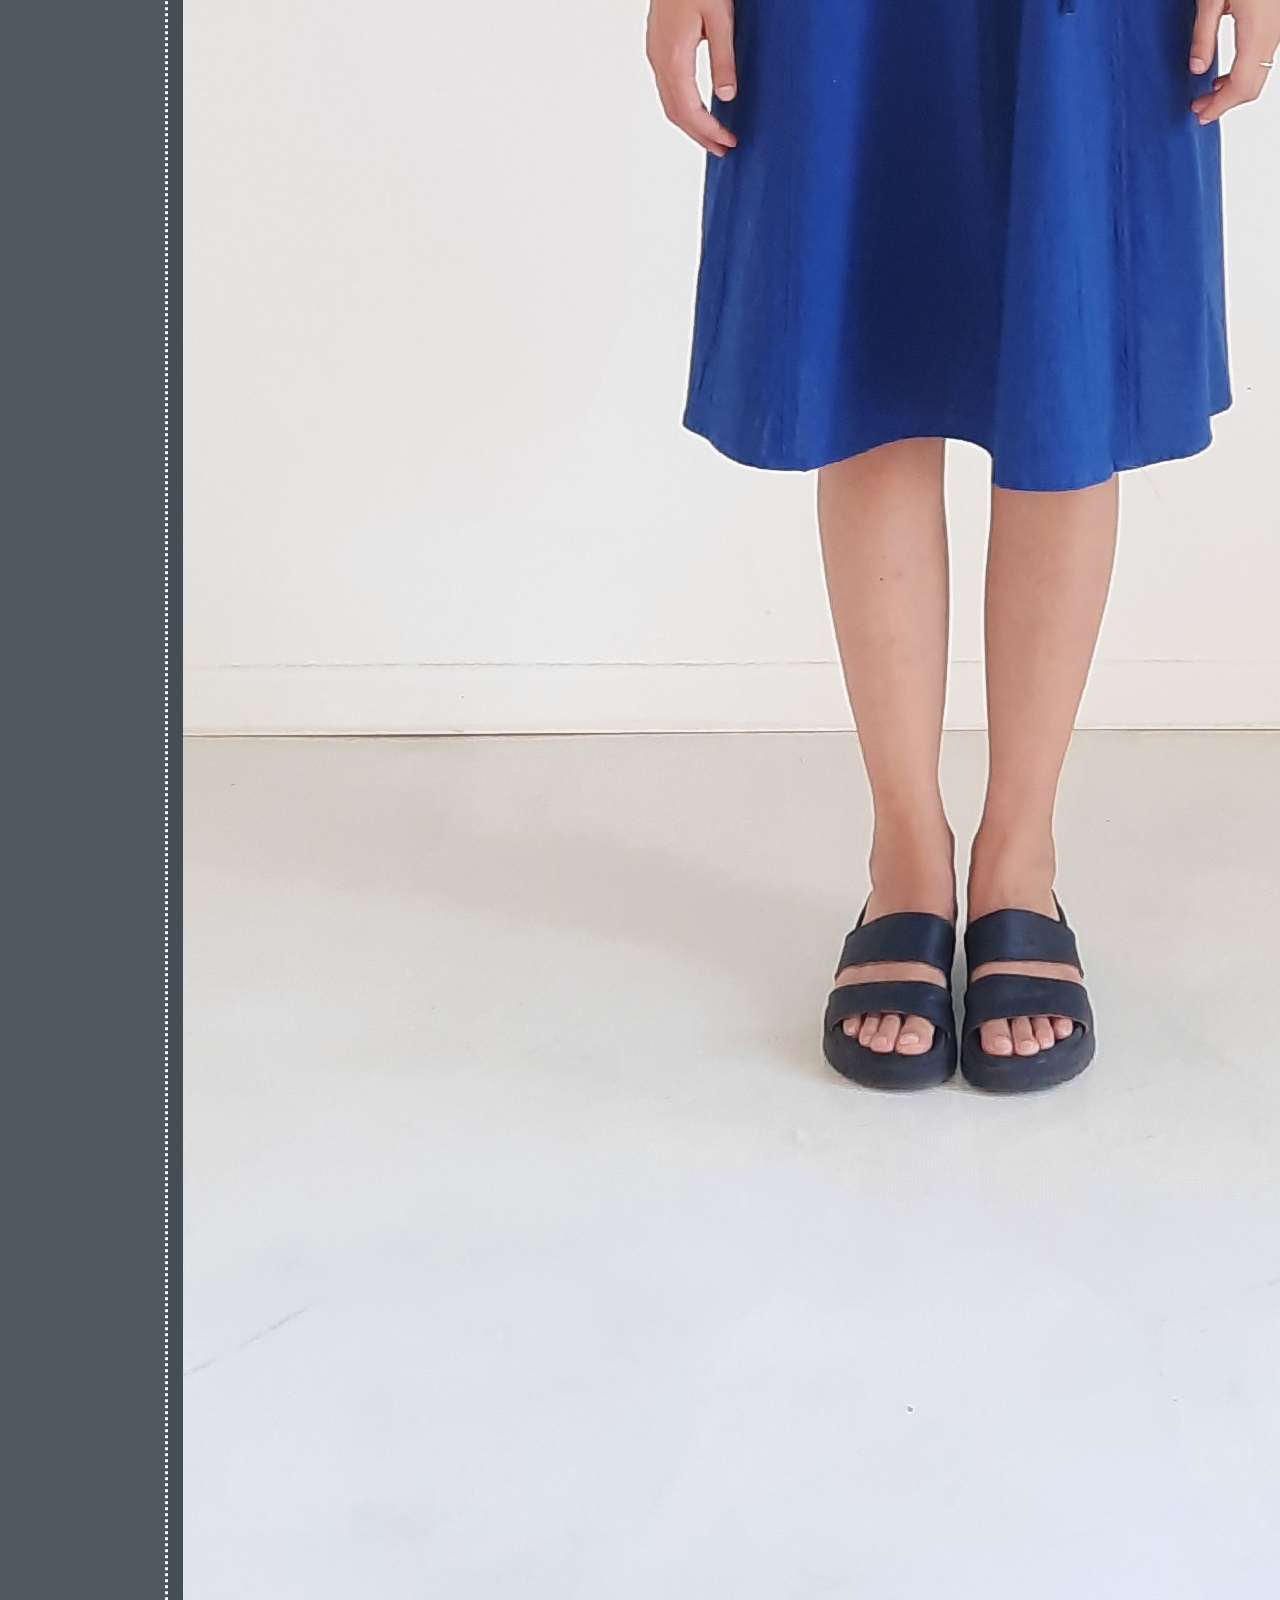
==== commit 97b9900b: "version dark" ====
--- a/index.html
+++ b/index.html
@@ -11,7 +11,7 @@
 </head>
 <body>
     <!-- INICIA NAVBAR -->
-<nav class="navbar navbar-expand-sm bg-light navbar-light">
+<nav class="navbar navbar-expand-sm bg-dark navbar-dark">
     <ul class="navbar-nav">
       <li class="nav-item">
         <a class="nav-link" href="about.html">Sobre nosotros</a>
--- a/style.css
+++ b/style.css
@@ -10,23 +10,36 @@
 }
 
 
+
 nav{
     text-transform: uppercase;
+    
+    
 }
+
 
 .card {
     padding: 15px;
     text-transform: uppercase;
     margin: 15px;
     border-radius: 25px;
-    border-color: #3333338f;
+    border-color: #fff;
     border-style: dotted;
+    background-color: #454d55;
 }
 
+h4{
+    color: aliceblue;
+}
+
+.card-text{
+    color: aliceblue;
+}
 
 .container-fluid{
     padding: 25px;
     padding-left: 150px;
+    background-color: #515a63;
 }
 
 
@@ -36,14 +49,20 @@
     border-color: antiquewhite;
 }
 
-h2 {
+.tituloAbout {
     text-align: center;
     font-family: aileron;
     font-weight: bolder;
-    margin-top: 25px;
+    padding-top: 25px;
+    color: antiquewhite;
+    background-color: #515a63;
 
 }
 
+.manifiesto {
+    color: antiquewhite;
+    background-color: #515a63;
+}
 .manif{
     padding: 200px;
     padding-top: 20px;
@@ -55,17 +74,17 @@
     
     display: flex;
     justify-content: center;
-
 }
 
 footer{
     height: 90px;
-    background-color: #f8f9fa;
+    background-color:#343a40d5;
     
 
 }
 
 i{
     font-size: 50px;
+    color: rgb(233, 117, 233);
     
 }